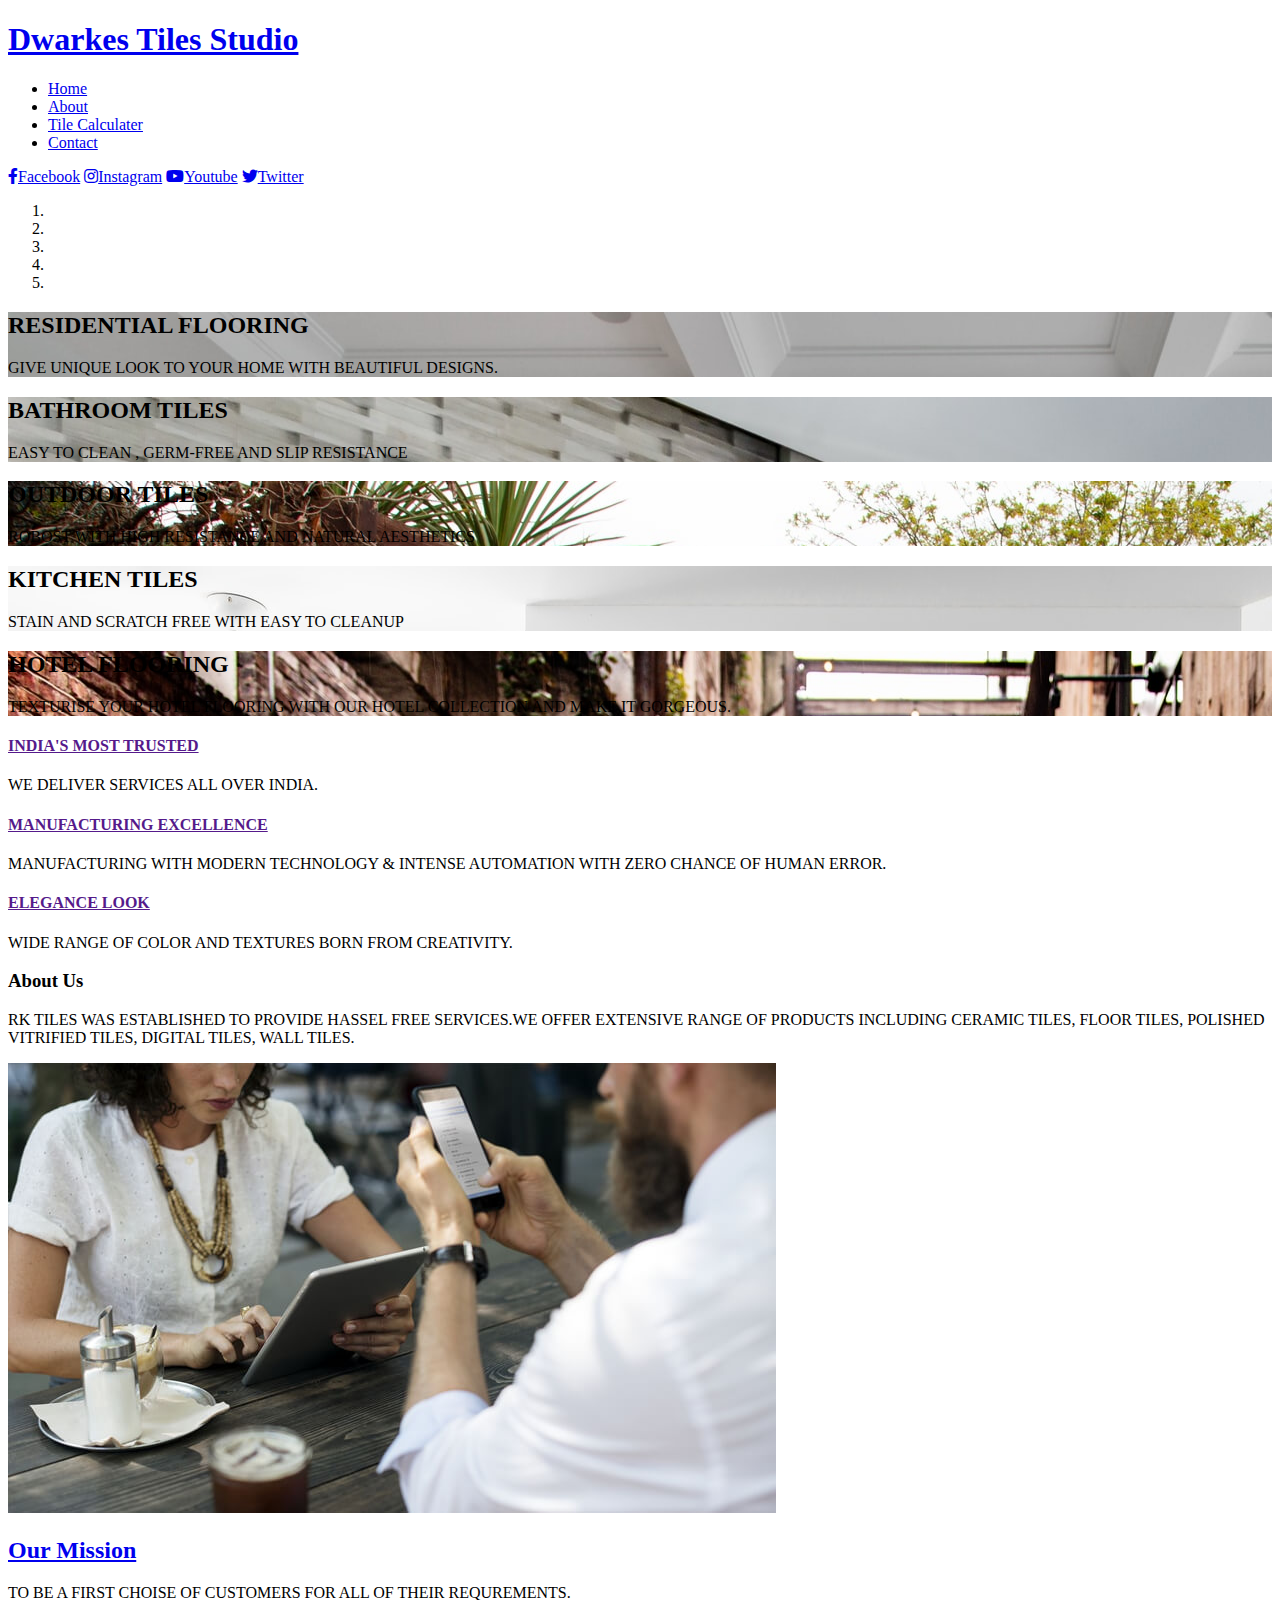
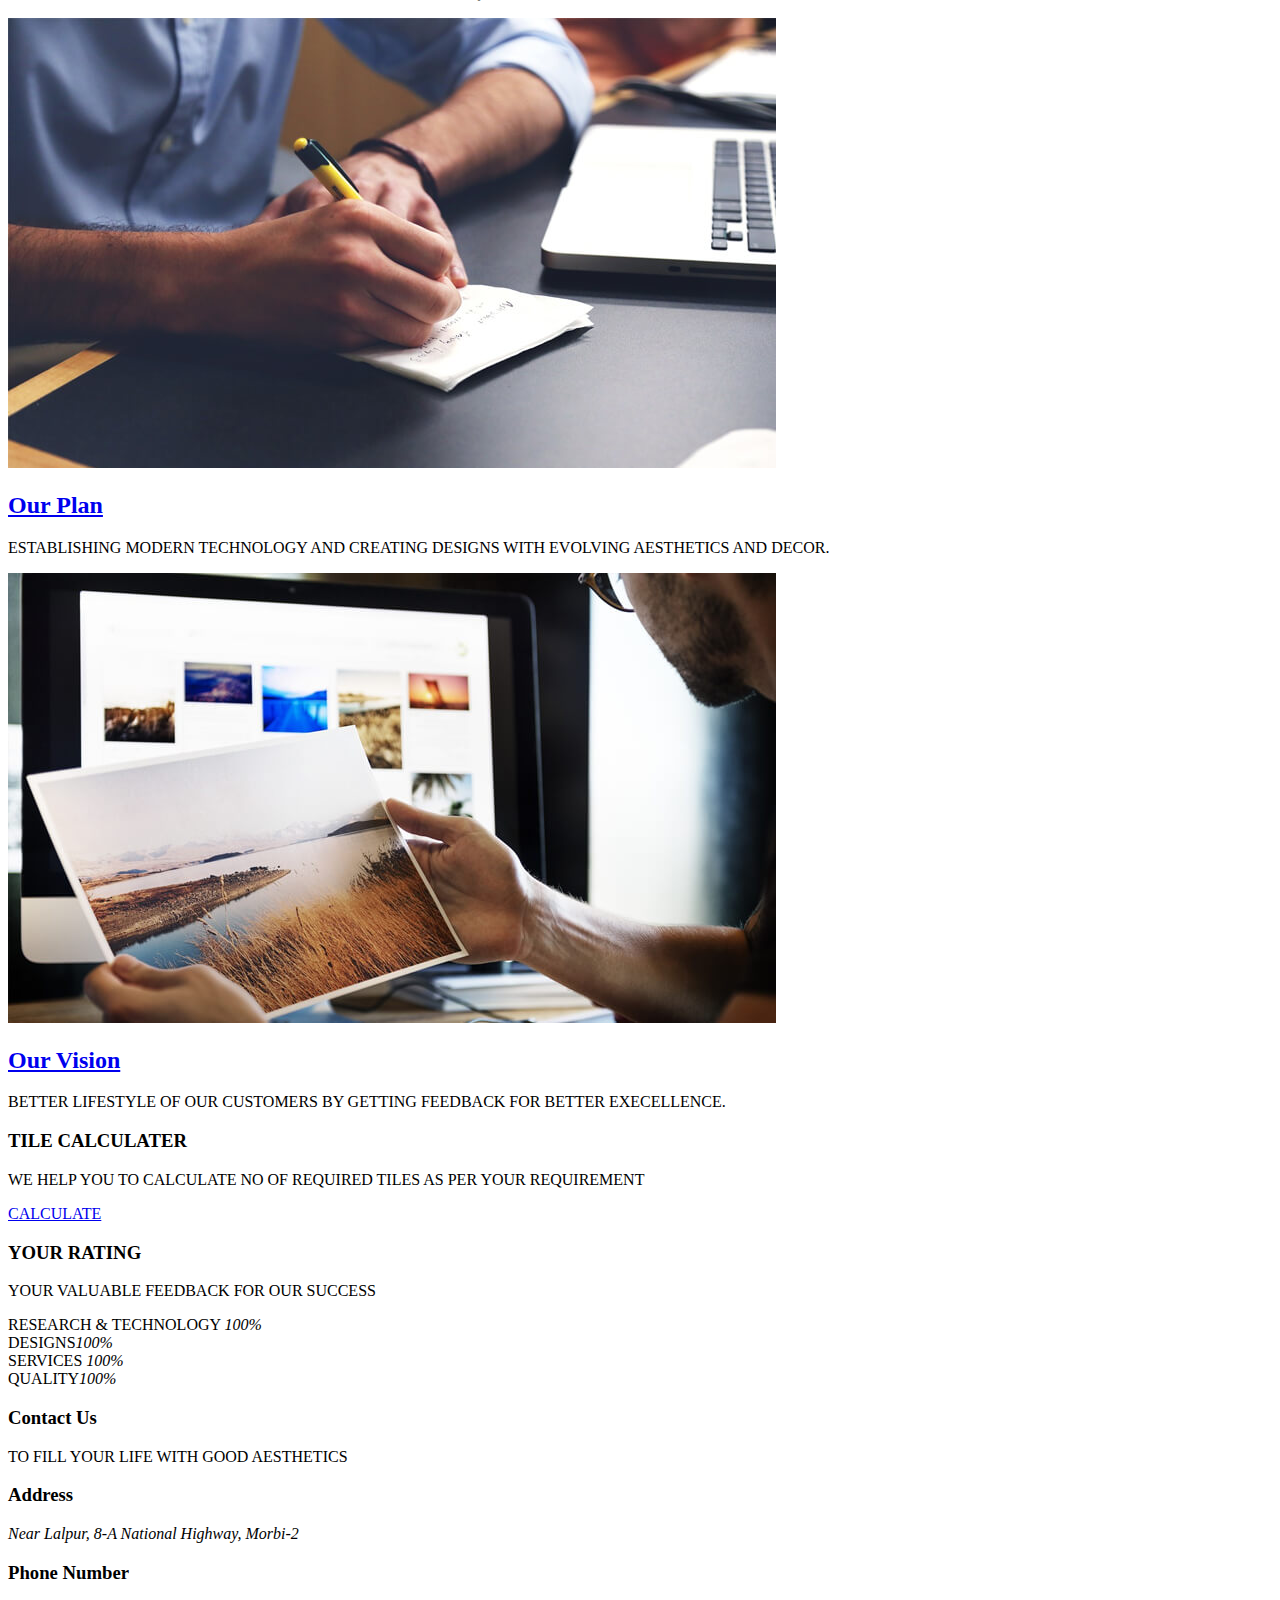
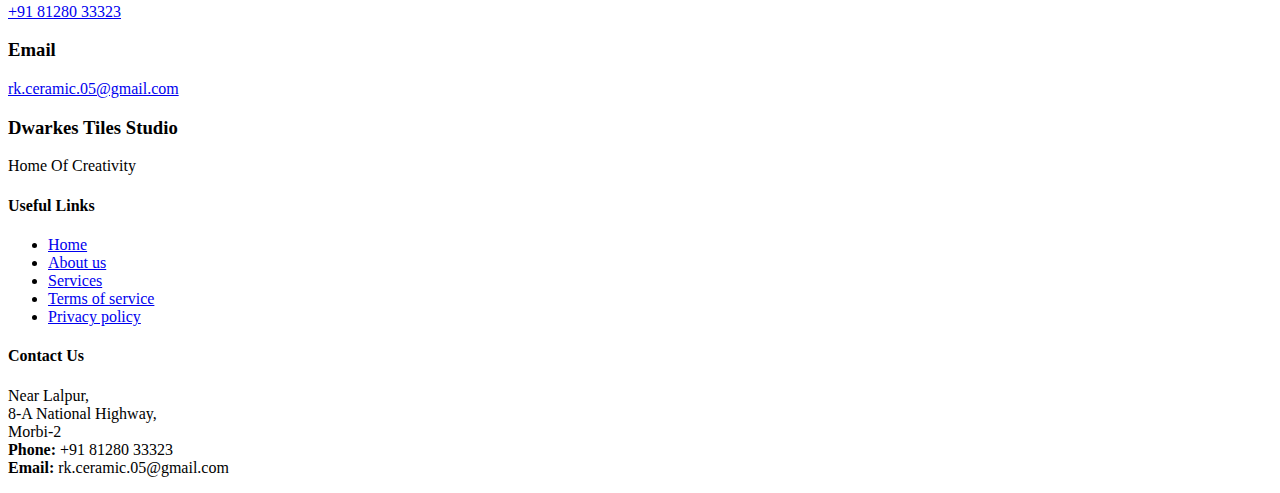
==== index.html @ dcf15e5e "Add files via upload" ====
<!DOCTYPE html>
<html lang="en">

<head>
  <meta charset="utf-8">
  <meta content="width=device-width, initial-scale=1.0" name="viewport">

  <title>Dwarkes Tiles Studio</title>
  <meta content="" name="description">
  <meta content="" name="keywords">

  <!-- Favicons -->
  <link href="assets/img/favicon.png" rel="icon">
  <link href="assets/img/apple-touch-icon.png" rel="apple-touch-icon">

  <!-- Google Fonts -->
  <link href="https://fonts.googleapis.com/css?family=Open+Sans:300,300i,400,400i,700,700i|Montserrat:300,400,500,700" rel="stylesheet">

  <!-- Vendor CSS Files -->
  <link href="assets/vendor/animate.css/animate.min.css" rel="stylesheet">
  <link href="assets/vendor/aos/aos.css" rel="stylesheet">
  <link href="assets/vendor/bootstrap/css/bootstrap.min.css" rel="stylesheet">
  <link href="assets/vendor/bootstrap-icons/bootstrap-icons.css" rel="stylesheet">
  <link href="assets/vendor/glightbox/css/glightbox.min.css" rel="stylesheet">
  <link href="assets/vendor/swiper/swiper-bundle.min.css" rel="stylesheet">

  <!-- Template Main CSS File -->
  <link href="assets/css/style.css" rel="stylesheet">

  <!-- Social Icons CSS Files -->
  <link href="assets/css/social.css" rel="stylesheet">
  <link rel="stylesheet" href="https://use.fontawesome.com/releases/v5.15.2/css/all.css"/>

  <!-- =======================================================
  * Template Name: BizPage - v5.3.0
  * Template URL: https://bootstrapmade.com/bizpage-bootstrap-business-template/
  * Author: BootstrapMade.com
  * License: https://bootstrapmade.com/license/
  ======================================================== -->
</head>

<body>

  <!-- ======= Header ======= -->
  <header id="header" class="fixed-top d-flex align-items-center header-transparent">
    <div class="container-fluid">

      <div class="row justify-content-center align-items-center">
        <div class="col-xl-11 d-flex align-items-center justify-content-between">
          <h1 class="logo"><a href="index.html">Dwarkes Tiles Studio</a></h1>
          <!-- Uncomment below if you prefer to use an image logo -->
          <!-- <a href="index.html" class="logo"><img src="assets/img/logo.png" alt="" class="img-fluid"></a>-->

          <nav id="navbar" class="navbar">
            <ul>
              <li><a class="nav-link scrollto active" href="#hero">Home</a></li>
              <li><a class="nav-link scrollto" href="#about">About</a></li>
              <li><a class="nav-link scrollto" href="#call-to-action">Tile Calculater</a></li>
              <!-- <li><a class="nav-link scrollto " href="#portfolio">Portfolio</a></li>
              <li><a class="nav-link scrollto" href="#team">Team</a></li>
              <li class="dropdown"><a href="#"><span>Drop Down</span> <i class="bi bi-chevron-down"></i></a>
                <ul>
                  <li><a href="#">Drop Down 1</a></li>
                  <li class="dropdown"><a href="#"><span>Deep Drop Down</span> <i class="bi bi-chevron-right"></i></a>
                    <ul>
                      <li><a href="#">Deep Drop Down 1</a></li>
                      <li><a href="#">Deep Drop Down 2</a></li>
                      <li><a href="#">Deep Drop Down 3</a></li>
                      <li><a href="#">Deep Drop Down 4</a></li>
                      <li><a href="#">Deep Drop Down 5</a></li>
                    </ul>
                  </li>
                  <li><a href="#">Drop Down 2</a></li>
                  <li><a href="#">Drop Down 3</a></li>
                  <li><a href="#">Drop Down 4</a></li>
                </ul>
              </li> -->
              <li><a class="nav-link scrollto" href="#contact">Contact</a></li>
            </ul>
            <i class="bi bi-list mobile-nav-toggle"></i>
          </nav><!-- .navbar -->
        </div>
      </div>

    </div>
  </header><!-- End Header -->

  <!-- Social Bar -->
  <div class="icons">
    <a href="#" class="facebook"><i class="fab fa-facebook-f"></i>Facebook</a>
    <a href="#" class="instagram"><i class="fab fa-instagram"></i>Instagram</a>
    <a href="#" class="youtube"><i class="fab fa-youtube"></i>Youtube</a>
    <a href="#" class="twitter"><i class="fab fa-twitter"></i>Twitter</a>
  </div>
  <!-- End Social Bar -->

  <!-- ======= hero Section ======= -->
  <section id="hero">
    <div class="hero-container">
      <div id="heroCarousel" class="carousel slide carousel-fade" data-bs-ride="carousel" data-bs-interval="5000">

        <ol id="hero-carousel-indicators" class="carousel-indicators"></ol>

        <div class="carousel-inner" role="listbox">

          <div class="carousel-item active" style="background-image: url(assets/img/hero-carousel/livingroom1.jpg)">
            <div class="carousel-container">
              <div class="container">
                <h2 class="animate__animated animate__fadeInDown">RESIDENTIAL FLOORING</h2>
                <p class="animate__animated animate__fadeInUp">GIVE UNIQUE LOOK TO YOUR HOME WITH BEAUTIFUL DESIGNS.</p>
                <!-- <a href="#featured-services" class="btn-get-started scrollto animate__animated animate__fadeInUp">Get Started</a> -->
              </div>
            </div>
          </div>

          <div class="carousel-item" style="background-image: url(assets/img/hero-carousel/bathroom1.jpg)">
            <div class="carousel-container">
              <div class="container">
                <h2 class="animate__animated animate__fadeInDown">BATHROOM TILES</h2>
                <p class="animate__animated animate__fadeInUp">EASY TO CLEAN , GERM-FREE AND SLIP RESISTANCE</p>
                <!-- <a href="#featured-services" class="btn-get-started scrollto animate__animated animate__fadeInUp">Get Started</a> -->
              </div>
            </div>
          </div>

          <div class="carousel-item" style="background-image: url(assets/img/hero-carousel/outdoor1.jpg)">
            <div class="carousel-container">
              <div class="container">
                <h2 class="animate__animated animate__fadeInDown">OUTDOOR TILES</h2>
                <p class="animate__animated animate__fadeInUp">ROBOST WITH HIGH RESISTANCE AND NATURAL AESTHETICS</p>
                <!-- <a href="#featured-services" class="btn-get-started scrollto animate__animated animate__fadeInUp">Get Started</a> -->
              </div>
            </div>
          </div>

          <div class="carousel-item" style="background-image: url(assets/img/hero-carousel/kitchen1.jpg)">
            <div class="carousel-container">
              <div class="container">
                <h2 class="animate__animated animate__fadeInDown">KITCHEN TILES</h2>
                <p class="animate__animated animate__fadeInUp">STAIN AND SCRATCH FREE WITH EASY TO CLEANUP</p>
                <!-- <a href="#featured-services" class="btn-get-started scrollto animate__animated animate__fadeInUp">Get Started</a> -->
              </div>
            </div>
          </div>

          <div class="carousel-item" style="background-image: url(assets/img/hero-carousel/hotel1.jpg)">
            <div class="carousel-container">
              <div class="container">
                <h2 class="animate__animated animate__fadeInDown">HOTEL FLOORING</h2>
                <p class="animate__animated animate__fadeInUp">TEXTURISE YOUR HOTEL FLOORING WITH OUR HOTEL COLLECTION AND MAKE IT GORGEOUS.</p>
                <!-- <a href="#featured-services" class="btn-get-started scrollto animate__animated animate__fadeInUp">Get Started</a> -->
              </div>
            </div>
          </div>

        </div>

        <a class="carousel-control-prev" href="#heroCarousel" role="button" data-bs-slide="prev">
          <span class="carousel-control-prev-icon bi bi-chevron-left" aria-hidden="true"></span>
        </a>

        <a class="carousel-control-next" href="#heroCarousel" role="button" data-bs-slide="next">
          <span class="carousel-control-next-icon bi bi-chevron-right" aria-hidden="true"></span>
        </a>

      </div>
    </div>
  </section><!-- End Hero Section -->

  <main id="main">

    <!-- ======= Featured Services Section Section ======= -->
    <section id="featured-services">
      <div class="container">
        <div class="row">

          <div class="col-lg-4 box">
            <i class="bi bi-geo-alt"></i>
            <h4 class="title"><a href="">INDIA'S MOST TRUSTED</a></h4>
            <p class="description">WE DELIVER SERVICES ALL OVER INDIA.</p>
          </div>

          <div class="col-lg-4 box box-bg">
            <i class="bi bi-card-checklist"></i>
            <h4 class="title"><a href="">MANUFACTURING EXCELLENCE</a></h4>
            <p class="description">MANUFACTURING WITH MODERN TECHNOLOGY & INTENSE AUTOMATION WITH ZERO CHANCE OF HUMAN ERROR.</p>
          </div>

          <div class="col-lg-4 box">
            <i class="bi bi-bricks"></i>
            <h4 class="title"><a href="">ELEGANCE LOOK</a></h4>
            <p class="description">WIDE RANGE OF COLOR AND TEXTURES BORN FROM CREATIVITY.</p>
          </div>

        </div>
      </div>
    </section><!-- End Featured Services Section -->

    <!-- ======= About Us Section ======= -->
    <section id="about">
      <div class="container" data-aos="fade-up">

        <header class="section-header">
          <h3>About Us</h3>
          <p>RK TILES WAS ESTABLISHED TO PROVIDE HASSEL FREE SERVICES.WE OFFER EXTENSIVE RANGE OF PRODUCTS INCLUDING CERAMIC TILES, FLOOR TILES, POLISHED VITRIFIED TILES, DIGITAL TILES, WALL TILES.</p>
        </header>

        <div class="row about-cols">

          <div class="col-md-4" data-aos="fade-up" data-aos-delay="100">
            <div class="about-col">
              <div class="img">
                <img src="assets/img/about-mission.jpg" alt="" class="img-fluid">
                <div class="icon"><i class="bi bi-bar-chart"></i></div>
              </div>
              <h2 class="title"><a href="#">Our Mission</a></h2>
              <p>
                TO BE A FIRST CHOISE OF CUSTOMERS FOR ALL OF THEIR REQUREMENTS.
              </p>
            </div>
          </div>

          <div class="col-md-4" data-aos="fade-up" data-aos-delay="200">
            <div class="about-col">
              <div class="img">
                <img src="assets/img/about-plan.jpg" alt="" class="img-fluid">
                <div class="icon"><i class="bi bi-brightness-high"></i></div>
              </div>
              <h2 class="title"><a href="#">Our Plan</a></h2>
              <p>
                ESTABLISHING MODERN TECHNOLOGY AND CREATING DESIGNS WITH EVOLVING AESTHETICS AND DECOR.
              </p>
            </div>
          </div>

          <div class="col-md-4" data-aos="fade-up" data-aos-delay="300">
            <div class="about-col">
              <div class="img">
                <img src="assets/img/about-vision.jpg" alt="" class="img-fluid">
                <div class="icon"><i class="bi bi-calendar4-week"></i></div>
              </div>
              <h2 class="title"><a href="#">Our Vision</a></h2>
              <p>
                BETTER LIFESTYLE OF OUR CUSTOMERS BY GETTING FEEDBACK FOR BETTER EXECELLENCE.
              </p>
            </div>
          </div>

        </div>

      </div>
    </section><!-- End About Us Section -->

    <!-- ======= Services Section ======= -->
    <!-- <section id="services">
      <div class="container" data-aos="fade-up">

        <header class="section-header wow fadeInUp">
          <h3>Services</h3>
          <p>Laudem latine persequeris id sed, ex fabulas delectus quo. No vel partiendo abhorreant vituperatoribus, ad pro quaestio laboramus. Ei ubique vivendum pro. At ius nisl accusam lorenta zanos paradigno tridexa panatarel.</p>
        </header>

        <div class="row">

          <div class="col-lg-4 col-md-6 box" data-aos="fade-up" data-aos-delay="100">
            <div class="icon"><i class="bi bi-briefcase"></i></div>
            <h4 class="title"><a href="">Lorem Ipsum</a></h4>
            <p class="description">Voluptatum deleniti atque corrupti quos dolores et quas molestias excepturi sint occaecati cupiditate non provident</p>
          </div>
          <div class="col-lg-4 col-md-6 box" data-aos="fade-up" data-aos-delay="200">
            <div class="icon"><i class="bi bi-card-checklist"></i></div>
            <h4 class="title"><a href="">Dolor Sitema</a></h4>
            <p class="description">Minim veniam, quis nostrud exercitation ullamco laboris nisi ut aliquip ex ea commodo consequat tarad limino ata</p>
          </div>
          <div class="col-lg-4 col-md-6 box" data-aos="fade-up" data-aos-delay="300">
            <div class="icon"><i class="bi bi-bar-chart"></i></div>
            <h4 class="title"><a href="">Sed ut perspiciatis</a></h4>
            <p class="description">Duis aute irure dolor in reprehenderit in voluptate velit esse cillum dolore eu fugiat nulla pariatur</p>
          </div>
          <div class="col-lg-4 col-md-6 box" data-aos="fade-up" data-aos-delay="200">
            <div class="icon"><i class="bi bi-binoculars"></i></div>
            <h4 class="title"><a href="">Magni Dolores</a></h4>
            <p class="description">Excepteur sint occaecat cupidatat non proident, sunt in culpa qui officia deserunt mollit anim id est laborum</p>
          </div>
          <div class="col-lg-4 col-md-6 box" data-aos="fade-up" data-aos-delay="300">
            <div class="icon"><i class="bi bi-brightness-high"></i></div>
            <h4 class="title"><a href="">Nemo Enim</a></h4>
            <p class="description">At vero eos et accusamus et iusto odio dignissimos ducimus qui blanditiis praesentium voluptatum deleniti atque</p>
          </div>
          <div class="col-lg-4 col-md-6 box" data-aos="fade-up" data-aos-delay="400">
            <div class="icon"><i class="bi bi-calendar4-week"></i></div>
            <h4 class="title"><a href="">Eiusmod Tempor</a></h4>
            <p class="description">Et harum quidem rerum facilis est et expedita distinctio. Nam libero tempore, cum soluta nobis est eligendi</p>
          </div>

        </div>

      </div>
    </section> -->
    <!-- End Services Section -->

    <!-- ======= Call To Action Section ======= -->
    <section id="call-to-action">
      <div class="container text-center" data-aos="zoom-in">
        <h3>TILE CALCULATER</h3>
        <p> WE HELP YOU TO CALCULATE NO OF REQUIRED TILES AS PER YOUR REQUIREMENT</p>
        <a class="cta-btn1" href="tile_calculater.html">CALCULATE</a>
      </div>
    </section><!-- End Call To Action Section -->

    <!-- ======= Skills Section ======= -->
    <section id="skills">
      <div class="container" data-aos="fade-up">

        <header class="section-header">
          <h3>YOUR RATING</h3>
          <p>YOUR VALUABLE FEEDBACK FOR OUR SUCCESS</p>
        </header>

        <div class="skills-content">

          <div class="progress">
            <div class="progress-bar bg-success" role="progressbar" aria-valuenow="100" aria-valuemin="0" aria-valuemax="100">
              <span class="skill">RESEARCH & TECHNOLOGY <i class="val">100%</i></span>
            </div>
          </div>

          <div class="progress">
            <div class="progress-bar bg-info" role="progressbar" aria-valuenow="100" aria-valuemin="0" aria-valuemax="100">
              <span class="skill">DESIGNS<i class="val">100%</i></span>
            </div>
          </div>

          <div class="progress">
            <div class="progress-bar bg-warning" role="progressbar" aria-valuenow="100" aria-valuemin="0" aria-valuemax="100">
              <span class="skill">SERVICES <i class="val">100%</i></span>
            </div>
          </div>

          <div class="progress">
            <div class="progress-bar bg-danger" role="progressbar" aria-valuenow="100" aria-valuemin="0" aria-valuemax="100">
              <span class="skill">QUALITY<i class="val">100%</i></span>
            </div>
          </div>

        </div>

      </div>
    </section><!-- End Skills Section -->

    <!-- ======= Facts Section ======= -->
    <!-- <section id="facts">
      <div class="container" data-aos="fade-up">

        <header class="section-header">
          <h3>Facts</h3>
          <p>Sed ut perspiciatis unde omnis iste natus error sit voluptatem accusantium doloremque</p>
        </header>

        <div class="row counters">

          <div class="col-lg-3 col-6 text-center">
            <span data-purecounter-start="0" data-purecounter-end="232" data-purecounter-duration="1" class="purecounter"></span>
            <p>Clients</p>
          </div>

          <div class="col-lg-3 col-6 text-center">
            <span data-purecounter-start="0" data-purecounter-end="421" data-purecounter-duration="1" class="purecounter"></span>
            <p>Projects</p>
          </div>

          <div class="col-lg-3 col-6 text-center">
            <span data-purecounter-start="0" data-purecounter-end="1364" data-purecounter-duration="1" class="purecounter"></span>
            <p>Hours Of Support</p>
          </div>

          <div class="col-lg-3 col-6 text-center">
            <span data-purecounter-start="0" data-purecounter-end="38" data-purecounter-duration="1" class="purecounter"></span>
            <p>Hard Workers</p>
          </div>

        </div>

        <div class="facts-img">
          <img src="assets/img/facts-img.png" alt="" class="img-fluid">
        </div>

      </div>
    </section> -->
    <!-- End Facts Section -->

    <!-- ======= Portfolio Section ======= -->
    <!-- <section id="portfolio" class="section-bg">
      <div class="container" data-aos="fade-up">

        <header class="section-header">
          <h3 class="section-title">Our Portfolio</h3>
        </header>

        <div class="row" data-aos="fade-up" data-aos-delay="100"">
      <div class=" col-lg-12">
          <ul id="portfolio-flters">
            <li data-filter="*" class="filter-active">All</li>
            <li data-filter=".filter-app">App</li>
            <li data-filter=".filter-card">Card</li>
            <li data-filter=".filter-web">Web</li>
            <li data-filter=".filter-dark">Dark</li>
          </ul>
        </div>
      </div>

      <div class="row portfolio-container" data-aos="fade-up" data-aos-delay="200">

        <div class="col-lg-4 col-md-6 portfolio-item filter-dark filter-app">
          <div class="portfolio-wrap">
            <figure>
              <img src="assets/img/portfolio/app1.jpg" class="img-fluid" alt="">
              <a href="assets/img/portfolio/app1.jpg" data-lightbox="portfolio" data-title="App 1" class="link-preview"><i class="bi bi-plus"></i></a>
              <a href="portfolio-details.html" class="link-details" title="More Details"><i class="bi bi-link"></i></a>
            </figure>

            <div class="portfolio-info">
              <h4><a href="portfolio-details.html">App 1</a></h4>
              <p>App</p>
            </div>
          </div>
        </div>

        <div class="col-lg-4 col-md-6 portfolio-item filter-web filter-dark">
          <div class="portfolio-wrap">
            <figure>
              <img src="assets/img/portfolio/web3.jpg" class="img-fluid" alt="">
              <a href="assets/img/portfolio/web3.jpg" class="link-preview portfolio-lightbox" data-gallery="portfolioGallery" title="Web 3"><i class="bi bi-plus"></i></a>
              <a href="portfolio-details.html" class="link-details" title="More Details"><i class="bi bi-link"></i></a>
            </figure>

            <div class="portfolio-info">
              <h4><a href="portfolio-details.html">Web 3</a></h4>
              <p>Web</p>
            </div>
          </div>
        </div>

        <div class="col-lg-4 col-md-6 portfolio-item filter-app">
          <div class="portfolio-wrap">
            <figure>
              <img src="assets/img/portfolio/app2.jpg" class="img-fluid" alt="">
              <a href="assets/img/portfolio/app2.jpg" class="link-preview portfolio-lightbox" data-gallery="portfolioGallery" title="App 2"><i class="bi bi-plus"></i></a>
              <a href="portfolio-details.html" class="link-details" title="More Details"><i class="bi bi-link"></i></a>
            </figure>

            <div class="portfolio-info">
              <h4><a href="portfolio-details.html">App 2</a></h4>
              <p>App</p>
            </div>
          </div>
        </div>

        <div class="col-lg-4 col-md-6 portfolio-item filter-card">
          <div class="portfolio-wrap">
            <figure>
              <img src="assets/img/portfolio/card2.jpg" class="img-fluid" alt="">
              <a href="assets/img/portfolio/card2.jpg" class="link-preview portfolio-lightbox" data-gallery="portfolioGallery" title="Card 2"><i class="bi bi-plus"></i></a>
              <a href="portfolio-details.html" class="link-details" title="More Details"><i class="bi bi-link"></i></a>
            </figure>

            <div class="portfolio-info">
              <h4><a href="portfolio-details.html">Card 2</a></h4>
              <p>Card</p>
            </div>
          </div>
        </div>

        <div class="col-lg-4 col-md-6 portfolio-item filter-web">
          <div class="portfolio-wrap">
            <figure>
              <img src="assets/img/portfolio/web2.jpg" class="img-fluid" alt="">
              <a href="assets/img/portfolio/web2.jpg" class="link-preview portfolio-lightbox" data-gallery="portfolioGallery" title="Web 2"><i class="bi bi-plus"></i></a>
              <a href="portfolio-details.html" class="link-details" title="More Details"><i class="bi bi-link"></i></a>
            </figure>

            <div class="portfolio-info">
              <h4><a href="portfolio-details.html">Web 2</a></h4>
              <p>Web</p>
            </div>
          </div>
        </div>

        <div class="col-lg-4 col-md-6 portfolio-item filter-app">
          <div class="portfolio-wrap">
            <figure>
              <img src="assets/img/portfolio/app3.jpg" class="img-fluid" alt="">
              <a href="assets/img/portfolio/app3.jpg" class="link-preview portfolio-lightbox" data-gallery="portfolioGallery" title="App 3"><i class="bi bi-plus"></i></a>
              <a href="portfolio-details.html" class="link-details" title="More Details"><i class="bi bi-link"></i></a>
            </figure>

            <div class="portfolio-info">
              <h4><a href="portfolio-details.html">App 3</a></h4>
              <p>App</p>
            </div>
          </div>
        </div>

        <div class="col-lg-4 col-md-6 portfolio-item filter-card">
          <div class="portfolio-wrap">
            <figure>
              <img src="assets/img/portfolio/card1.jpg" class="img-fluid" alt="">
              <a href="assets/img/portfolio/card1.jpg" class="link-preview portfolio-lightbox" data-gallery="portfolioGallery" title="Card 1"><i class="bi bi-plus"></i></a>
              <a href="portfolio-details.html" class="link-details" title="More Details"><i class="bi bi-link"></i></a>
            </figure>

            <div class="portfolio-info">
              <h4><a href="portfolio-details.html">Card 1</a></h4>
              <p>Card</p>
            </div>
          </div>
        </div>

        <div class="col-lg-4 col-md-6 portfolio-item filter-card">
          <div class="portfolio-wrap">
            <figure>
              <img src="assets/img/portfolio/card3.jpg" class="img-fluid" alt="">
              <a href="assets/img/portfolio/card3.jpg" class="link-preview portfolio-lightbox" data-gallery="portfolioGallery" title="Card 3"><i class="bi bi-plus"></i></a>
              <a href="portfolio-details.html" class="link-details" title="More Details"><i class="bi bi-link"></i></a>
            </figure>

            <div class="portfolio-info">
              <h4><a href="portfolio-details.html">Card 3</a></h4>
              <p>Card</p>
            </div>
          </div>
        </div>

        <div class="col-lg-4 col-md-6 portfolio-item filter-web">
          <div class="portfolio-wrap">
            <figure>
              <img src="assets/img/portfolio/web1.jpg" class="img-fluid" alt="">
              <a href="assets/img/portfolio/web1.jpg" class="link-preview portfolio-lightbox" data-gallery="portfolioGallery" title="Web 1"><i class="bi bi-plus"></i></a>
              <a href="portfolio-details.html" class="link-details" title="More Details"><i class="bi bi-link"></i></a>
            </figure>

            <div class="portfolio-info">
              <h4><a href="portfolio-details.html">Web 1</a></h4>
              <p>Web</p>
            </div>
          </div>
        </div>

      </div>

      </div>
    </section> -->
    <!-- End Portfolio Section -->
    
    <!-- ======= Our Clients Section ======= -->
    <!-- <section id="clients">
      <div class="container" data-aos="zoom-in">

        <header class="section-header">
          <h3>Our Clients</h3>
        </header>

        <div class="clients-slider swiper-container">
          <div class="swiper-wrapper align-items-center">
            <div class="swiper-slide"><img src="assets/img/clients/client-1.png" class="img-fluid" alt=""></div>
            <div class="swiper-slide"><img src="assets/img/clients/client-2.png" class="img-fluid" alt=""></div>
            <div class="swiper-slide"><img src="assets/img/clients/client-3.png" class="img-fluid" alt=""></div>
            <div class="swiper-slide"><img src="assets/img/clients/client-4.png" class="img-fluid" alt=""></div>
            <div class="swiper-slide"><img src="assets/img/clients/client-5.png" class="img-fluid" alt=""></div>
            <div class="swiper-slide"><img src="assets/img/clients/client-6.png" class="img-fluid" alt=""></div>
            <div class="swiper-slide"><img src="assets/img/clients/client-7.png" class="img-fluid" alt=""></div>
            <div class="swiper-slide"><img src="assets/img/clients/client-8.png" class="img-fluid" alt=""></div>
          </div>
          <div class="swiper-pagination"></div>
        </div>

      </div>
    </section> -->
    <!-- End Our Clients Section -->

    <!-- ======= Testimonials Section ======= -->
    <!-- <section id="testimonials" class="section-bg">
      <div class="container" data-aos="fade-up">

        <header class="section-header">
          <h3>Testimonials</h3>
        </header>

        <div class="testimonials-slider swiper-container" data-aos="fade-up" data-aos-delay="100">
          <div class="swiper-wrapper">

            <div class="swiper-slide">
              <div class="testimonial-item">
                <img src="assets/img/testimonial-1.jpg" class="testimonial-img" alt="">
                <h3>Saul Goodman</h3>
                <h4>Ceo &amp; Founder</h4>
                <p>
                  <img src="assets/img/quote-sign-left.png" class="quote-sign-left" alt="">
                  Proin iaculis purus consequat sem cure digni ssim donec porttitora entum suscipit rhoncus. Accusantium quam, ultricies eget id, aliquam eget nibh et. Maecen aliquam, risus at semper.
                  <img src="assets/img/quote-sign-right.png" class="quote-sign-right" alt="">
                </p>
              </div>
            </div>

            <div class="swiper-slide">
              <div class="testimonial-item">
                <img src="assets/img/testimonial-2.jpg" class="testimonial-img" alt="">
                <h3>Sara Wilsson</h3>
                <h4>Designer</h4>
                <p>
                  <img src="assets/img/quote-sign-left.png" class="quote-sign-left" alt="">
                  Export tempor illum tamen malis malis eram quae irure esse labore quem cillum quid cillum eram malis quorum velit fore eram velit sunt aliqua noster fugiat irure amet legam anim culpa.
                  <img src="assets/img/quote-sign-right.png" class="quote-sign-right" alt="">
                </p>
              </div>
            </div>

            <div class="swiper-slide">
              <div class="testimonial-item">
                <img src="assets/img/testimonial-3.jpg" class="testimonial-img" alt="">
                <h3>Jena Karlis</h3>
                <h4>Store Owner</h4>
                <p>
                  <img src="assets/img/quote-sign-left.png" class="quote-sign-left" alt="">
                  Enim nisi quem export duis labore cillum quae magna enim sint quorum nulla quem veniam duis minim tempor labore quem eram duis noster aute amet eram fore quis sint minim.
                  <img src="assets/img/quote-sign-right.png" class="quote-sign-right" alt="">
                </p>
              </div>
            </div>

            <div class="swiper-slide">
              <div class="testimonial-item">
                <img src="assets/img/testimonial-4.jpg" class="testimonial-img" alt="">
                <h3>Matt Brandon</h3>
                <h4>Freelancer</h4>
                <p>
                  <img src="assets/img/quote-sign-left.png" class="quote-sign-left" alt="">
                  Fugiat enim eram quae cillum dolore dolor amet nulla culpa multos export minim fugiat minim velit minim dolor enim duis veniam ipsum anim magna sunt elit fore quem dolore labore illum veniam.
                  <img src="assets/img/quote-sign-right.png" class="quote-sign-right" alt="">
                </p>
              </div>
            </div>

            <div class="swiper-slide">
              <div class="testimonial-item">
                <img src="assets/img/testimonial-5.jpg" class="testimonial-img" alt="">
                <h3>John Larson</h3>
                <h4>Entrepreneur</h4>
                <p>
                  <img src="assets/img/quote-sign-left.png" class="quote-sign-left" alt="">
                  Quis quorum aliqua sint quem legam fore sunt eram irure aliqua veniam tempor noster veniam enim culpa labore duis sunt culpa nulla illum cillum fugiat legam esse veniam culpa fore nisi cillum quid.
                  <img src="assets/img/quote-sign-right.png" class="quote-sign-right" alt="">
                </p>
              </div>
            </div>
          </div>
          <div class="swiper-pagination"></div>
        </div>

      </div>
    </section> -->
    <!-- End Testimonials Section -->

    <!-- ======= Team Section ======= -->
    <!-- <section id="team">
      <div class="container" data-aos="fade-up">
        <div class="section-header">
          <h3>Team</h3>
          <p>Sed ut perspiciatis unde omnis iste natus error sit voluptatem accusantium doloremque</p>
        </div>

        <div class="row">

          <div class="col-lg-3 col-md-6">
            <div class="member" data-aos="fade-up" data-aos-delay="100">
              <img src="assets/img/team-1.jpg" class="img-fluid" alt="">
              <div class="member-info">
                <div class="member-info-content">
                  <h4>Walter White</h4>
                  <span>Chief Executive Officer</span>
                  <div class="social">
                    <a href=""><i class="bi bi-twitter"></i></a>
                    <a href=""><i class="bi bi-facebook"></i></a>
                    <a href=""><i class="bi bi-instagram"></i></a>
                    <a href=""><i class="bi bi-linkedin"></i></a>
                  </div>
                </div>
              </div>
            </div>
          </div>

          <div class="col-lg-3 col-md-6">
            <div class="member" data-aos="fade-up" data-aos-delay="200">
              <img src="assets/img/team-2.jpg" class="img-fluid" alt="">
              <div class="member-info">
                <div class="member-info-content">
                  <h4>Sarah Jhonson</h4>
                  <span>Product Manager</span>
                  <div class="social">
                    <a href=""><i class="bi bi-twitter"></i></a>
                    <a href=""><i class="bi bi-facebook"></i></a>
                    <a href=""><i class="bi bi-instagram"></i></a>
                    <a href=""><i class="bi bi-linkedin"></i></a>
                  </div>
                </div>
              </div>
            </div>
          </div>

          <div class="col-lg-3 col-md-6">
            <div class="member" data-aos="fade-up" data-aos-delay="300">
              <img src="assets/img/team-3.jpg" class="img-fluid" alt="">
              <div class="member-info">
                <div class="member-info-content">
                  <h4>William Anderson</h4>
                  <span>CTO</span>
                  <div class="social">
                    <a href=""><i class="bi bi-twitter"></i></a>
                    <a href=""><i class="bi bi-facebook"></i></a>
                    <a href=""><i class="bi bi-instagram"></i></a>
                    <a href=""><i class="bi bi-linkedin"></i></a>
                  </div>
                </div>
              </div>
            </div>
          </div>

          <div class="col-lg-3 col-md-6">
            <div class="member" data-aos="fade-up" data-aos-delay="400">
              <img src="assets/img/team-4.jpg" class="img-fluid" alt="">
              <div class="member-info">
                <div class="member-info-content">
                  <h4>Amanda Jepson</h4>
                  <span>Accountant</span>
                  <div class="social">
                    <a href=""><i class="bi bi-twitter"></i></a>
                    <a href=""><i class="bi bi-facebook"></i></a>
                    <a href=""><i class="bi bi-instagram"></i></a>
                    <a href=""><i class="bi bi-linkedin"></i></a>
                  </div>
                </div>
              </div>
            </div>
          </div>

        </div>

      </div>
    </section> -->
    <!-- End Team Section -->

    <!-- ======= Contact Section ======= -->
    <section id="contact" class="section-bg">
      <div class="container" data-aos="fade-up">

        <div class="section-header">
          <h3>Contact Us</h3>
          <p>TO FILL YOUR LIFE WITH GOOD AESTHETICS</p>
        </div>

        <div class="row contact-info">

          <div class="col-md-4">
            <div class="contact-address">
              <i class="bi bi-geo-alt"></i>
              <h3>Address</h3>
              <address>Near Lalpur, 8-A National Highway, Morbi-2</address>
            </div>
          </div>

          <div class="col-md-4">
            <div class="contact-phone">
              <i class="bi bi-phone"></i>
              <h3>Phone Number</h3>
              <p><a href="tel:+155895548855">+91 81280 33323</a></p>
            </div>
          </div>

          <div class="col-md-4">
            <div class="contact-email">
              <i class="bi bi-envelope"></i>
              <h3>Email</h3>
              <p><a href="mailto:info@example.com">rk.ceramic.05@gmail.com</a></p>
            </div>
          </div>

        </div>

        <!-- <div class="form">
          <form action="forms/contact.php" method="post" role="form" class="php-email-form">
            <div class="row">
              <div class="form-group col-md-6">
                <input type="text" name="name" class="form-control" id="name" placeholder="Your Name" required>
              </div>
              <div class="form-group col-md-6">
                <input type="email" class="form-control" name="email" id="email" placeholder="Your Email" required>
              </div>
            </div>
            <div class="form-group">
              <input type="text" class="form-control" name="subject" id="subject" placeholder="Subject" required>
            </div>
            <div class="form-group">
              <textarea class="form-control" name="message" rows="5" placeholder="Message" required></textarea>
            </div>
            <div class="my-3">
              <div class="loading">Loading</div>
              <div class="error-message"></div>
              <div class="sent-message">Your message has been sent. Thank you!</div>
            </div>
            <div class="text-center"><button type="submit">Send Message</button></div>
          </form>
        </div> -->

      </div>
    </section><!-- End Contact Section -->

  </main><!-- End #main -->

  <!-- ======= Footer ======= -->
  <footer id="footer">
    <div class="footer-top">
      <div class="container">
        <div class="row">

          <div class="col-lg-3 col-md-6 footer-info">
            <h3>Dwarkes Tiles Studio</h3>
            <p>Home Of Creativity</p>
          </div>

          <div class="col-lg-3 col-md-6 footer-links">
            <h4>Useful Links</h4>
            <ul>
              <li><i class="bi bi-chevron-right"></i> <a href="#hero">Home</a></li>
              <li><i class="bi bi-chevron-right"></i> <a href="#about">About us</a></li>
              <li><i class="bi bi-chevron-right"></i> <a href="#featured-services">Services</a></li>
              <li><i class="bi bi-chevron-right"></i> <a href="#">Terms of service</a></li>
              <li><i class="bi bi-chevron-right"></i> <a href="#">Privacy policy</a></li>
            </ul>
          </div>

          <div class="col-lg-3 col-md-6 footer-contact">
            <h4>Contact Us</h4>
            <p>
              Near Lalpur, <br>
              8-A National Highway,<br>
              Morbi-2 <br>
              <strong>Phone:</strong> +91 81280 33323<br>
              <strong>Email:</strong> rk.ceramic.05@gmail.com<br>
            </p>

            <div class="social-links">
              <a href="#" class="twitter"><i class="bi bi-twitter"></i></a>
              <a href="#" class="facebook"><i class="bi bi-facebook"></i></a>
              <a href="#" class="instagram"><i class="bi bi-instagram"></i></a>
              <a href="#" class="instagram"><i class="bi bi-instagram"></i></a>
              <a href="#" class="linkedin"><i class="bi bi-linkedin"></i></a>
            </div>

          </div>

          <!-- <div class="col-lg-3 col-md-6 footer-newsletter">
            <h4>Our Newsletter</h4>
            <p></p>
            <form action="" method="post">
              <input type="email" name="email"><input type="submit" value="Subscribe">
            </form>
          </div> -->

        </div>
      </div>
    </div>

    <!-- <div class="container">
      <div class="copyright">
        &copy; Copyright <strong>BizPage</strong>. All Rights Reserved
      </div>
      <div class="credits"> -->
        <!--
        All the links in the footer should remain intact.
        You can delete the links only if you purchased the pro version.
        Licensing information: https://bootstrapmade.com/license/
        Purchase the pro version with working PHP/AJAX contact form: https://bootstrapmade.com/buy/?theme=BizPage
      -->
        <!-- Designed by <a href="https://bootstrapmade.com/">BootstrapMade</a>
      </div>
    </div> -->
  </footer><!-- End Footer -->

  <a href="#" class="back-to-top d-flex align-items-center justify-content-center"><i class="bi bi-arrow-up-short"></i></a>
  <!-- Uncomment below i you want to use a preloader -->
  <!-- <div id="preloader"></div> -->

  <!-- Vendor JS Files -->
  <script src="assets/vendor/aos/aos.js"></script>
  <script src="assets/vendor/bootstrap/js/bootstrap.bundle.min.js"></script>
  <script src="assets/vendor/glightbox/js/glightbox.min.js"></script>
  <script src="assets/vendor/isotope-layout/isotope.pkgd.min.js"></script>
  <script src="assets/vendor/php-email-form/validate.js"></script>
  <script src="assets/vendor/purecounter/purecounter.js"></script>
  <script src="assets/vendor/swiper/swiper-bundle.min.js"></script>
  <script src="assets/vendor/waypoints/noframework.waypoints.js"></script>

  <!-- Template Main JS File -->
  <script src="assets/js/main.js"></script>

</body>

</html>
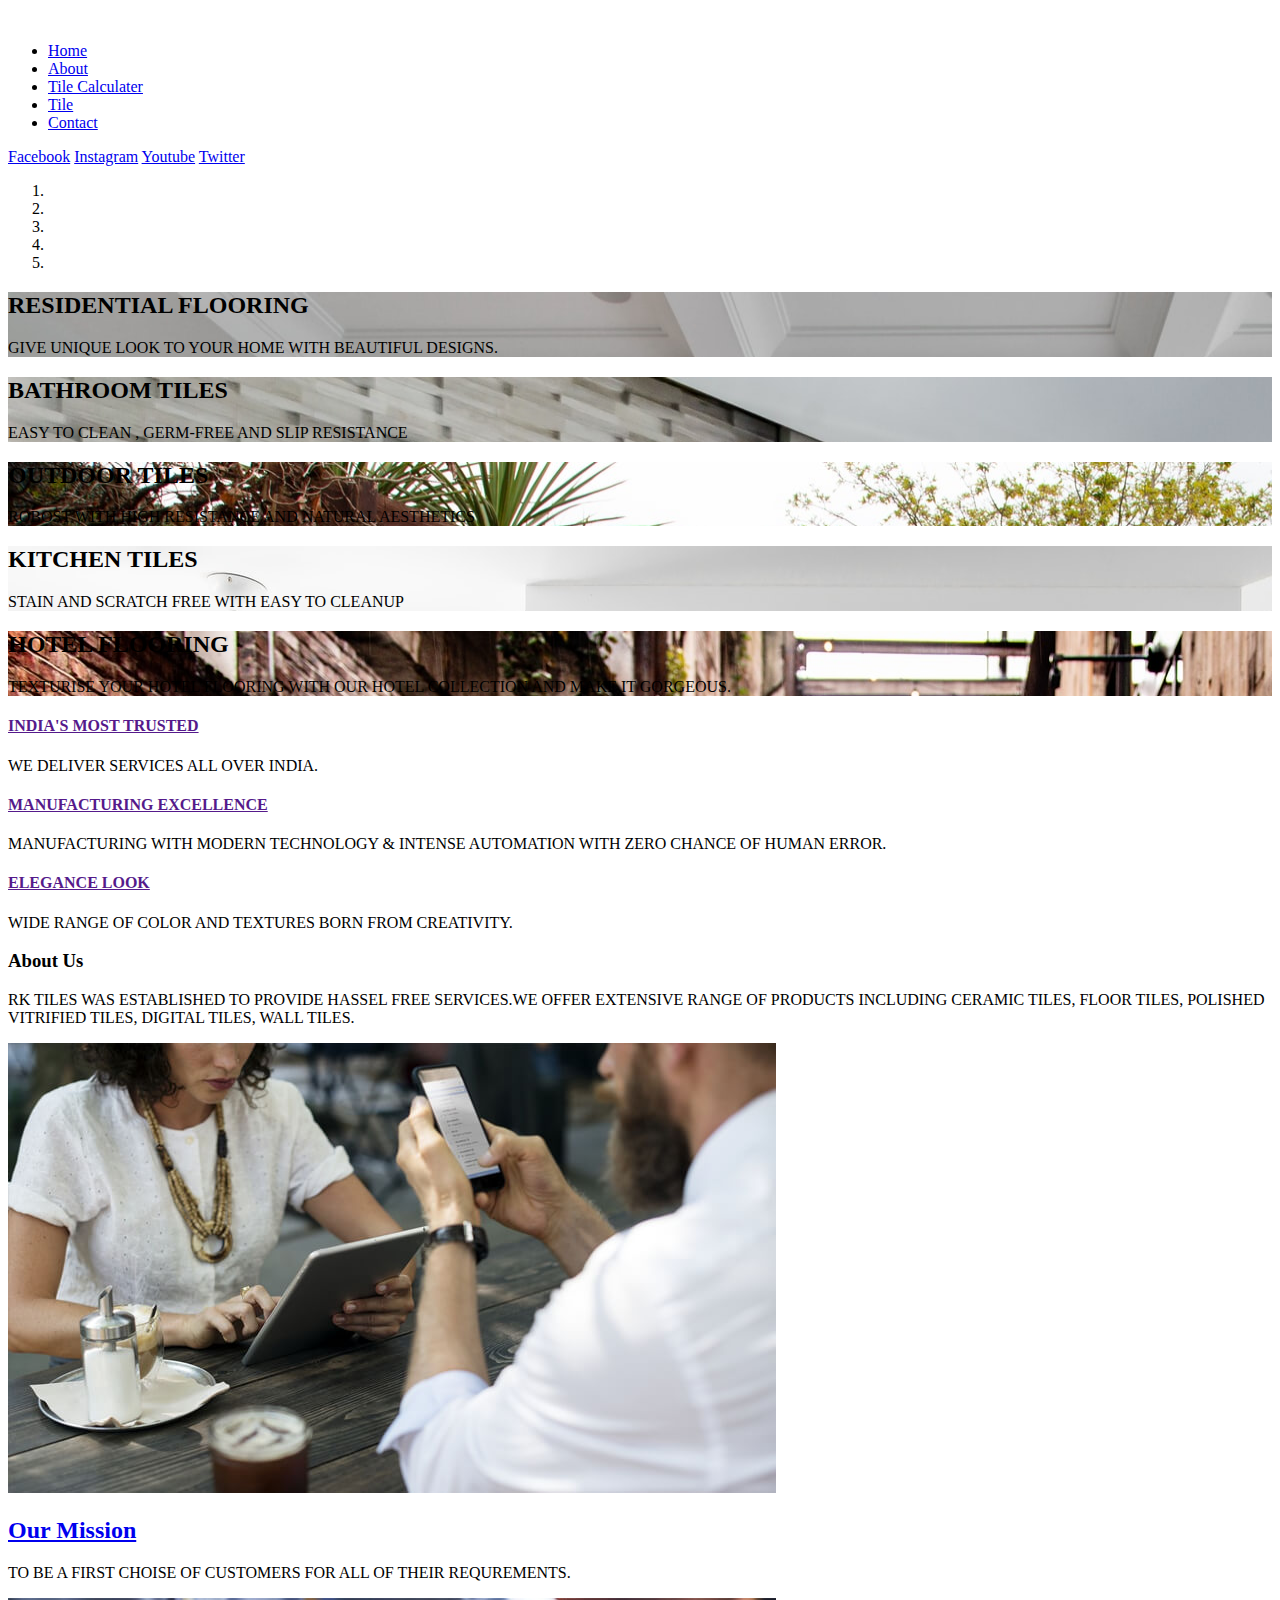
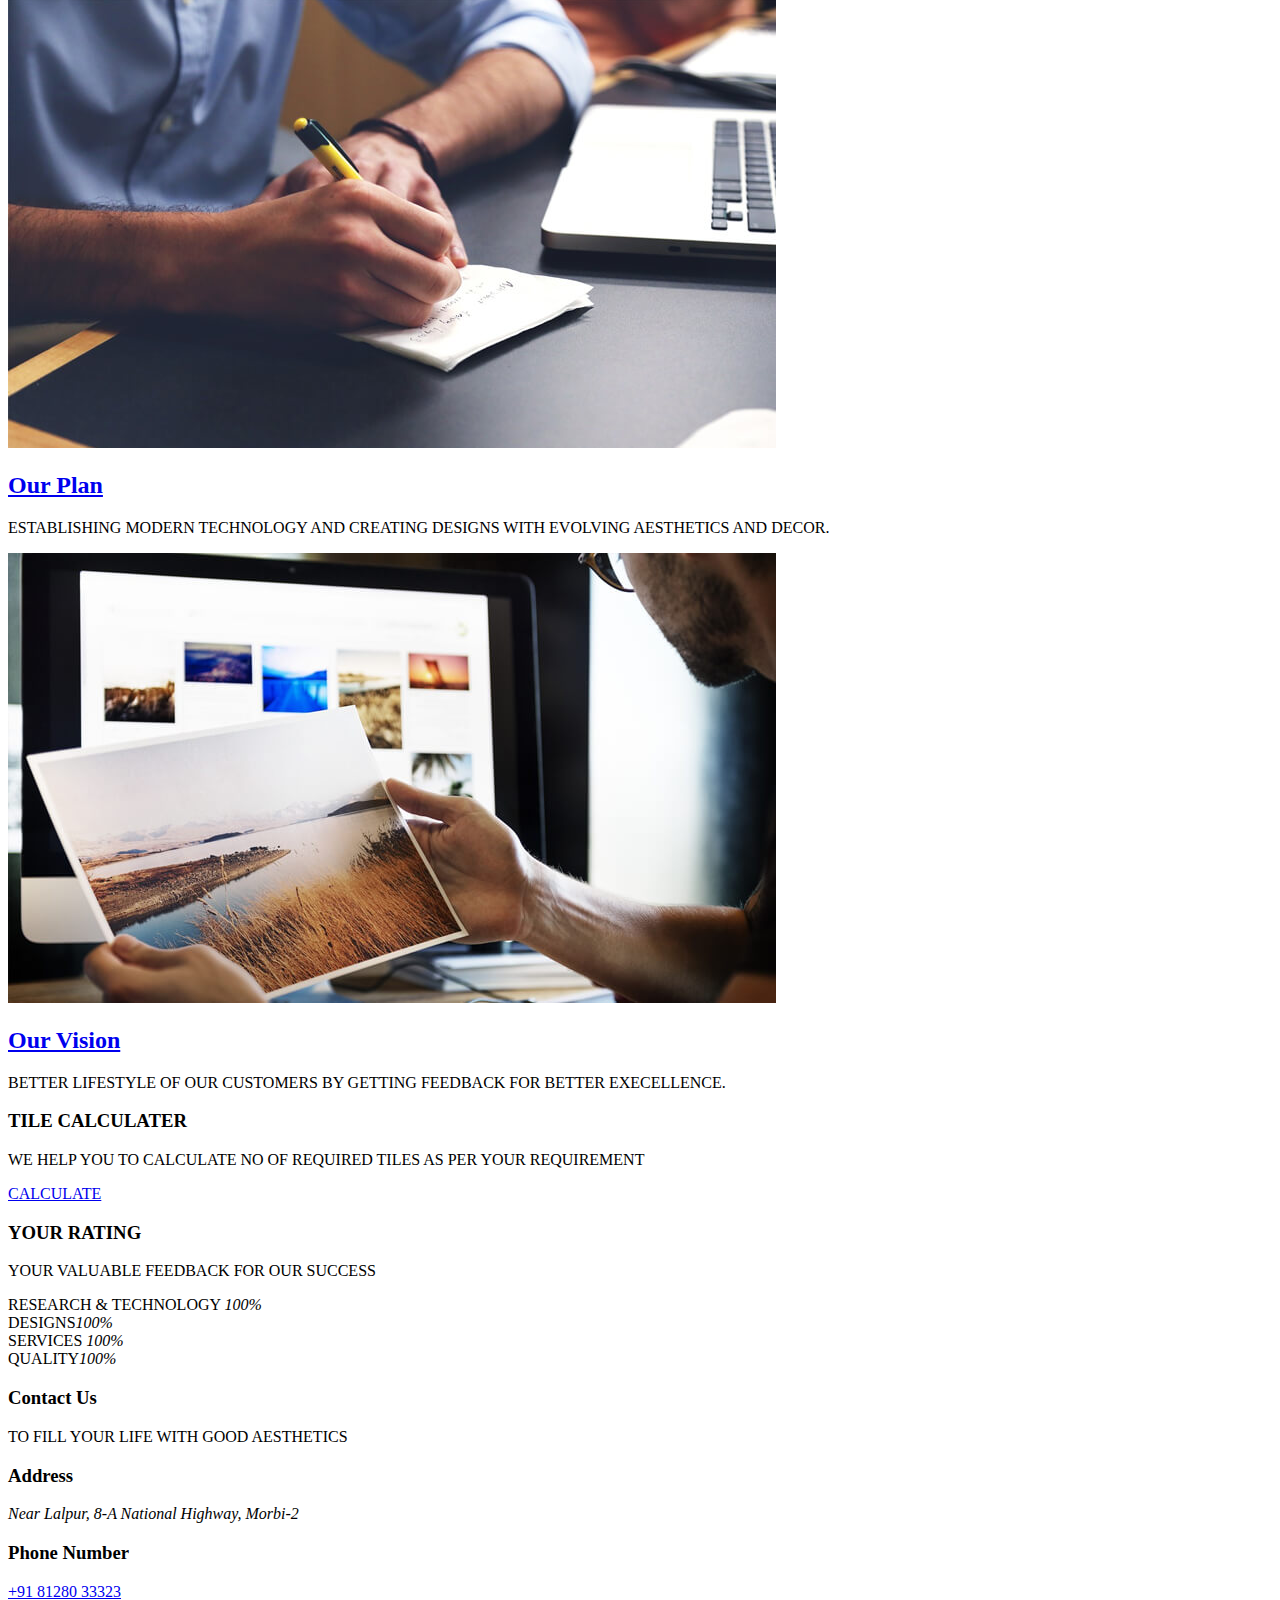
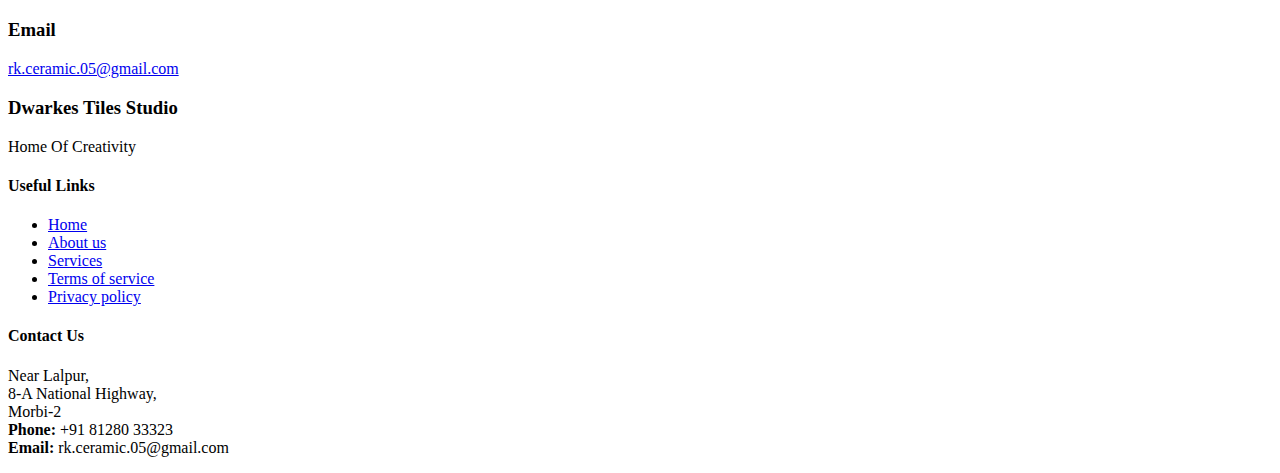
==== commit 4c72847d: "Add files via upload" ====
--- a/index.html
+++ b/index.html
@@ -11,7 +11,7 @@
 
   <!-- Favicons -->
   <link href="assets/img/favicon.png" rel="icon">
-  <link href="assets/img/apple-touch-icon.png" rel="apple-touch-icon">
+  <link href="assets/img/favicon.png" rel="apple-touch-icon">
 
   <!-- Google Fonts -->
   <link href="https://fonts.googleapis.com/css?family=Open+Sans:300,300i,400,400i,700,700i|Montserrat:300,400,500,700" rel="stylesheet">
@@ -21,7 +21,7 @@
   <link href="assets/vendor/aos/aos.css" rel="stylesheet">
   <link href="assets/vendor/bootstrap/css/bootstrap.min.css" rel="stylesheet">
   <link href="assets/vendor/bootstrap-icons/bootstrap-icons.css" rel="stylesheet">
-  <link href="assets/vendor/glightbox/css/glightbox.min.css" rel="stylesheet">
+  <!-- <link href="assets/vendor/glightbox/css/glightbox.min.css" rel="stylesheet"> -->
   <link href="assets/vendor/swiper/swiper-bundle.min.css" rel="stylesheet">
 
   <!-- Template Main CSS File -->
@@ -29,7 +29,8 @@
 
   <!-- Social Icons CSS Files -->
   <link href="assets/css/social.css" rel="stylesheet">
-  <link rel="stylesheet" href="https://use.fontawesome.com/releases/v5.15.2/css/all.css"/>
+  <link rel="stylesheet" href="assets/vendor/fontawesome/css/all.css">
+  <!-- <link rel="stylesheet" href="https://use.fontawesome.com/releases/v5.15.2/css/all.css"/> -->
 
   <!-- =======================================================
   * Template Name: BizPage - v5.3.0
@@ -47,7 +48,33 @@
 
       <div class="row justify-content-center align-items-center">
         <div class="col-xl-11 d-flex align-items-center justify-content-between">
-          <h1 class="logo"><a href="index.html">Dwarkes Tiles Studio</a></h1>
+          <!-- <a class="navbar-brand mt-2 mt-lg-0" href="#">
+            <img
+              src="assets/img/favicon.png"
+              height="80"
+              alt=""
+              loading="lazy"
+            />
+          </a> -->
+          <!-- <h1 class="logo">
+            <a class="navbar-brand mt-2 mt-lg-0" href="#">
+              <img
+                src="assets/img/title.png"
+                height="150"
+                alt=""
+                loading="lazy"
+              />
+            </a>
+          </h1> -->
+          <div class=""><a class="navbar-brand mt-2 mt-lg-0" href="#">
+            <img
+              src="assets/img/l4.png"
+              height="50"
+              alt=""
+              loading="lazy"
+            />
+          </a>
+          </div>
           <!-- Uncomment below if you prefer to use an image logo -->
           <!-- <a href="index.html" class="logo"><img src="assets/img/logo.png" alt="" class="img-fluid"></a>-->
 
@@ -56,6 +83,7 @@
               <li><a class="nav-link scrollto active" href="#hero">Home</a></li>
               <li><a class="nav-link scrollto" href="#about">About</a></li>
               <li><a class="nav-link scrollto" href="#call-to-action">Tile Calculater</a></li>
+              <li><a class="nav-link scrollto" href="tiles.html">Tile</a></li>
               <!-- <li><a class="nav-link scrollto " href="#portfolio">Portfolio</a></li>
               <li><a class="nav-link scrollto" href="#team">Team</a></li>
               <li class="dropdown"><a href="#"><span>Drop Down</span> <i class="bi bi-chevron-down"></i></a>
@@ -107,7 +135,7 @@
             <div class="carousel-container">
               <div class="container">
                 <h2 class="animate__animated animate__fadeInDown">RESIDENTIAL FLOORING</h2>
-                <p class="animate__animated animate__fadeInUp">GIVE UNIQUE LOOK TO YOUR HOME WITH BEAUTIFUL DESIGNS.</p>
+                <p class="animate__animated animate__backInDown">GIVE UNIQUE LOOK TO YOUR HOME WITH BEAUTIFUL DESIGNS.</p>
                 <!-- <a href="#featured-services" class="btn-get-started scrollto animate__animated animate__fadeInUp">Get Started</a> -->
               </div>
             </div>
@@ -772,7 +800,7 @@
             <div class="contact-phone">
               <i class="bi bi-phone"></i>
               <h3>Phone Number</h3>
-              <p><a href="tel:+155895548855">+91 81280 33323</a></p>
+              <p><a href="tel:+918128033323">+91 81280 33323</a></p>
             </div>
           </div>
 
@@ -780,7 +808,7 @@
             <div class="contact-email">
               <i class="bi bi-envelope"></i>
               <h3>Email</h3>
-              <p><a href="mailto:info@example.com">rk.ceramic.05@gmail.com</a></p>
+              <p><a href="rk.ceramic.05@gmail.com">rk.ceramic.05@gmail.com</a></p>
             </div>
           </div>
 
@@ -852,7 +880,7 @@
               <a href="#" class="twitter"><i class="bi bi-twitter"></i></a>
               <a href="#" class="facebook"><i class="bi bi-facebook"></i></a>
               <a href="#" class="instagram"><i class="bi bi-instagram"></i></a>
-              <a href="#" class="instagram"><i class="bi bi-instagram"></i></a>
+              <a href="#" class="youtube"><i class="bi bi-youtube"></i></a>
               <a href="#" class="linkedin"><i class="bi bi-linkedin"></i></a>
             </div>
 
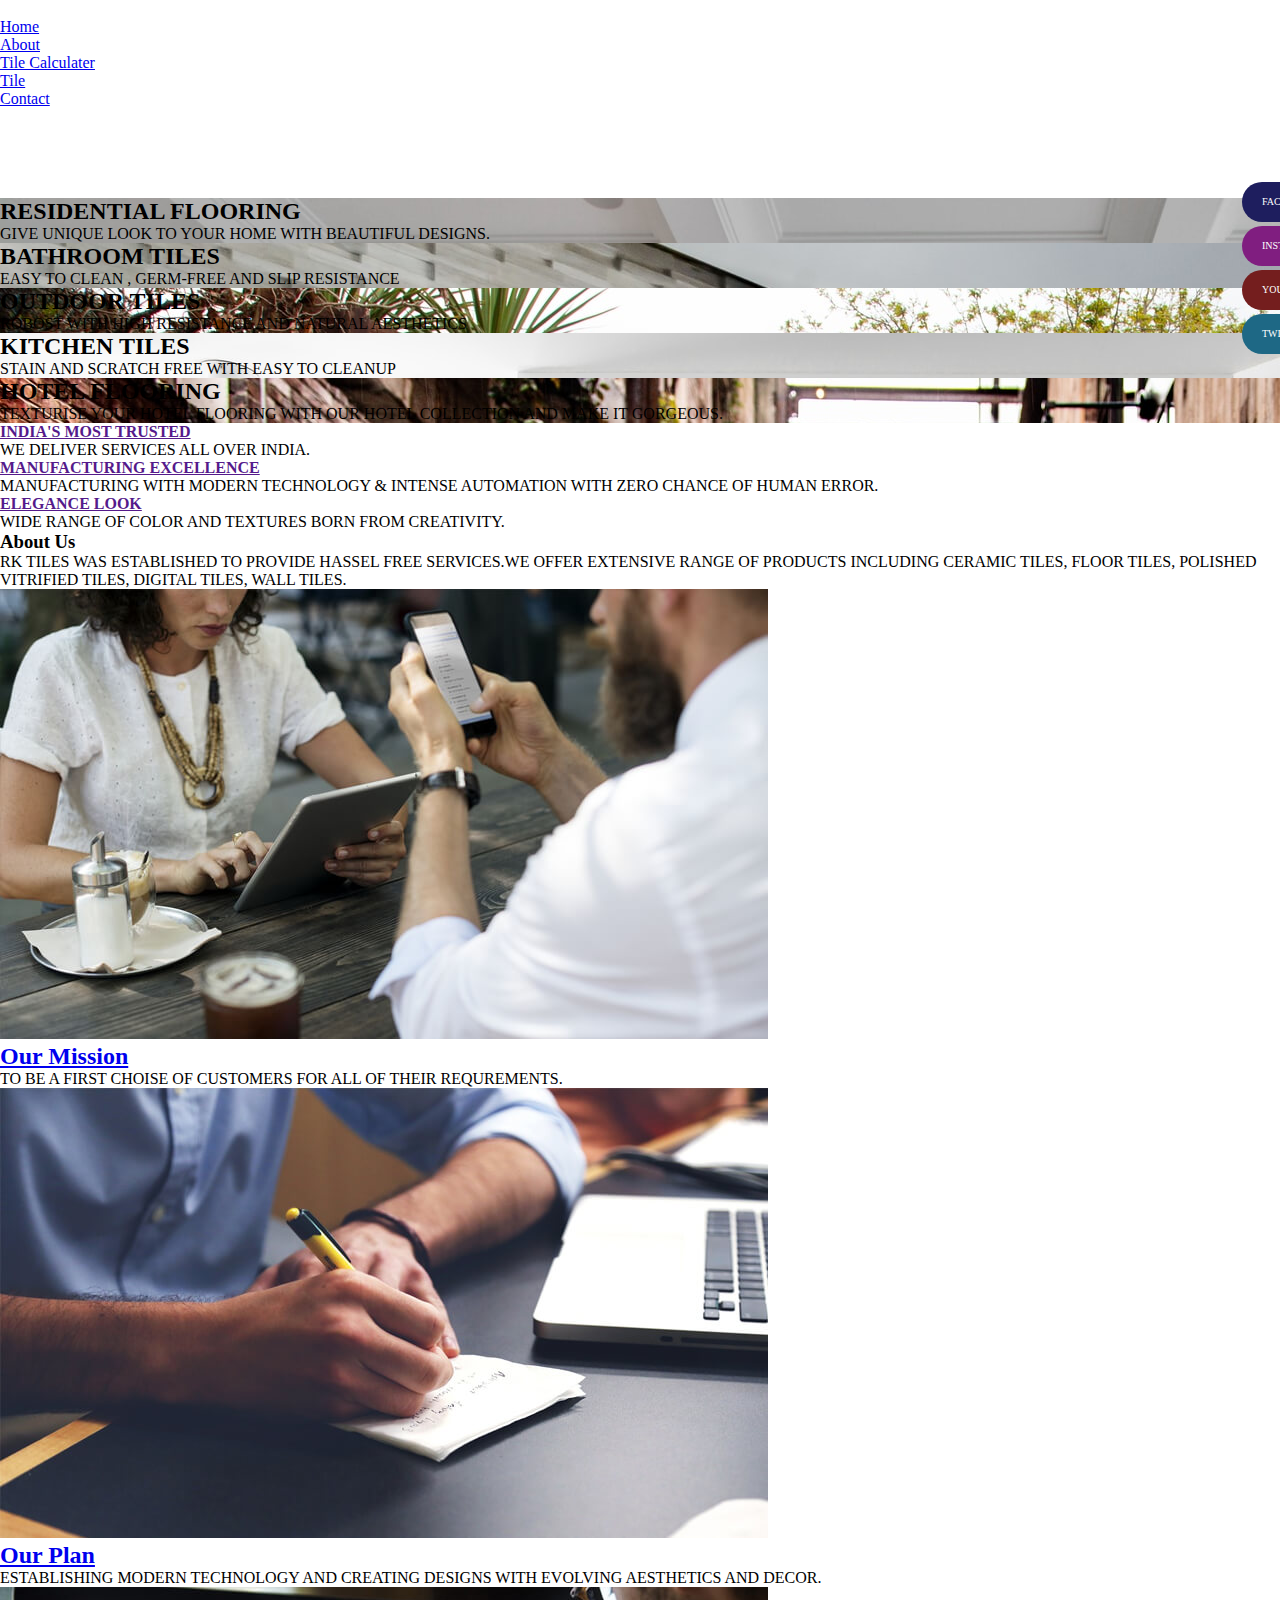
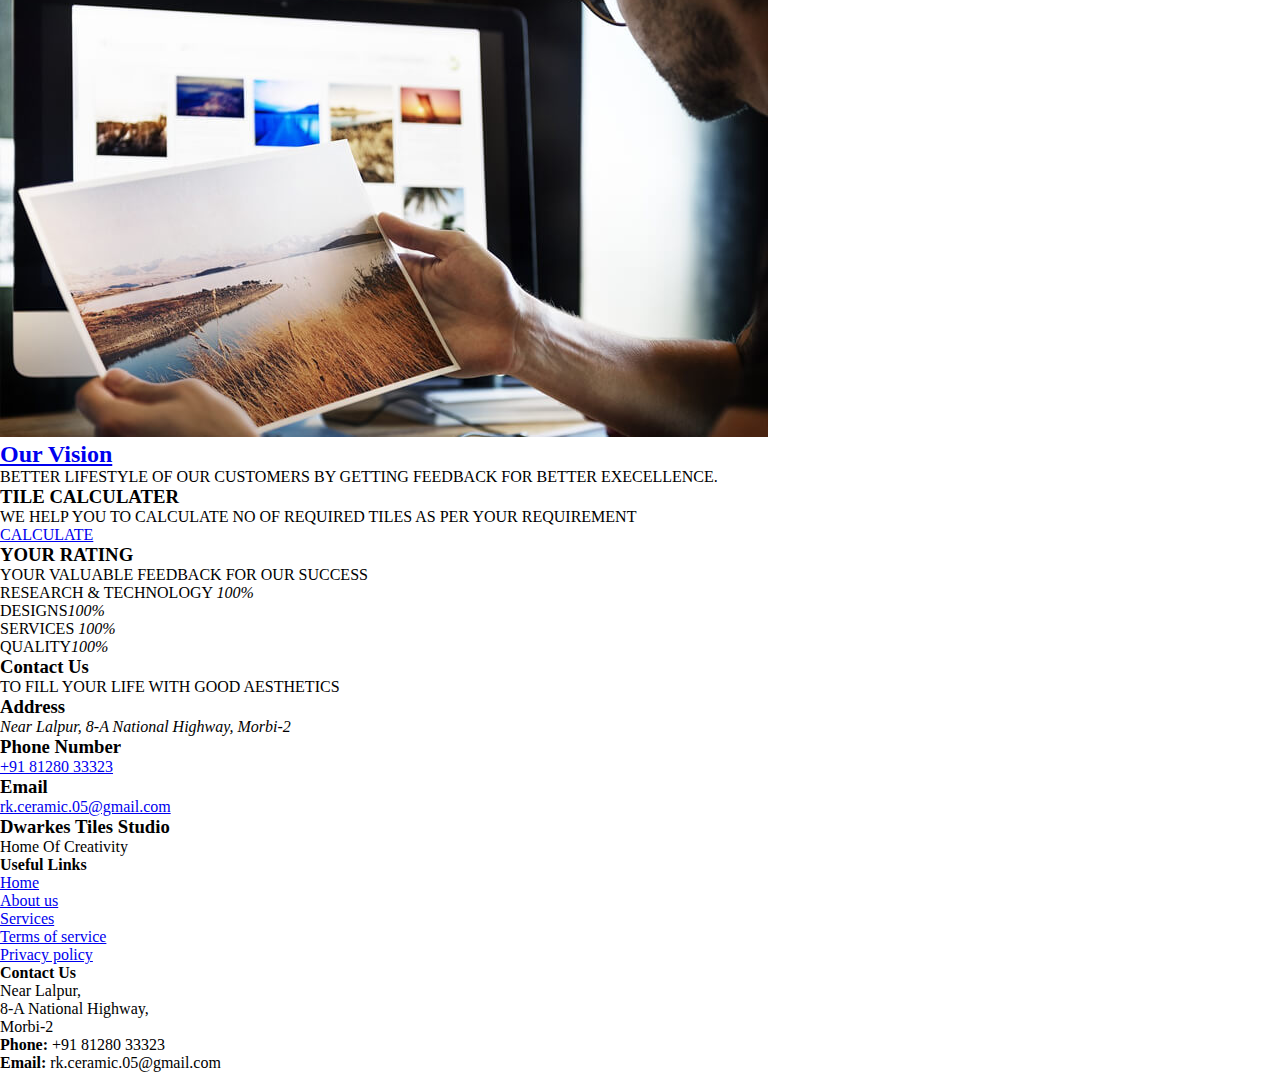
==== commit 7191f11c: "Update index.html" ====
--- a/index.html
+++ b/index.html
@@ -135,7 +135,7 @@
             <div class="carousel-container">
               <div class="container">
                 <h2 class="animate__animated animate__fadeInDown">RESIDENTIAL FLOORING</h2>
-                <p class="animate__animated animate__backInDown">GIVE UNIQUE LOOK TO YOUR HOME WITH BEAUTIFUL DESIGNS.</p>
+                <p class="animate__animated animate__fadeInUp">GIVE UNIQUE LOOK TO YOUR HOME WITH BEAUTIFUL DESIGNS.</p>
                 <!-- <a href="#featured-services" class="btn-get-started scrollto animate__animated animate__fadeInUp">Get Started</a> -->
               </div>
             </div>
@@ -808,7 +808,7 @@
             <div class="contact-email">
               <i class="bi bi-envelope"></i>
               <h3>Email</h3>
-              <p><a href="rk.ceramic.05@gmail.com">rk.ceramic.05@gmail.com</a></p>
+              <p><a href="mailto:rk.ceramic.05@gmail.com">rk.ceramic.05@gmail.com</a></p>
             </div>
           </div>
 
@@ -933,4 +933,4 @@
 
 </body>
 
-</html>+</html>
--- a/assets/css/social.css
+++ b/assets/css/social.css
@@ -0,0 +1,81 @@
+/*--------------------------------------------------------------
+# Social Icons
+--------------------------------------------------------------*/
+*
+{
+    margin: 0px;
+    padding: 0px;
+}
+html,body{
+    height: 100%;
+}
+.withbg{
+    height: 100%;
+    background-color: lime;
+    background-position: center;
+    background-size: cover;
+}
+.icons{
+    position: fixed;
+    z-index: 1000;
+    top: 20%;
+    right: 0%;
+    width: 115px;
+    display: flex;
+    flex-direction: column;
+}
+.icons a{
+    text-decoration: none;
+    text-transform: uppercase;
+    color: white;
+    margin: 2px;
+    padding: 10px;
+    font-size: 10px;
+    font-family: 'Times New Roman', Times, serif;
+    text-align: left;
+    border-radius: 50px 0px 0px 50px;
+    transform: translate(75px,0px);
+    transition: all  0.5s;
+}
+.icons a:hover{
+    transform: translate(0px,0px);
+}
+.icons a i{
+    margin-right: 10px;
+    background-color: white;
+    color: black;
+    height: 20px;
+    width: 20px;
+    text-align: center;
+    line-height: 20px;
+    border-radius: 50%;
+    transition:  all 0.5s;
+}
+.icons a:hover i{
+    transform: rotate(-360deg);
+}
+.icons a i.fa-facebook-f{
+    color: blue;
+}
+.icons a i.fa-instagram{
+    color: magenta;
+}
+.icons a i.fa-youtube{
+    color: red;
+}
+.icons a i.fa-twitter{
+    color: skyblue;
+}
+.facebook{
+    background-color: rgb(30, 30, 94);
+    width: auto;
+}
+.instagram{
+    background-color: rgb(128, 30, 128);
+}
+.youtube{
+    background-color: rgb(116, 30, 30);
+}
+.twitter{
+    background-color: rgb(30, 104, 133);
+}
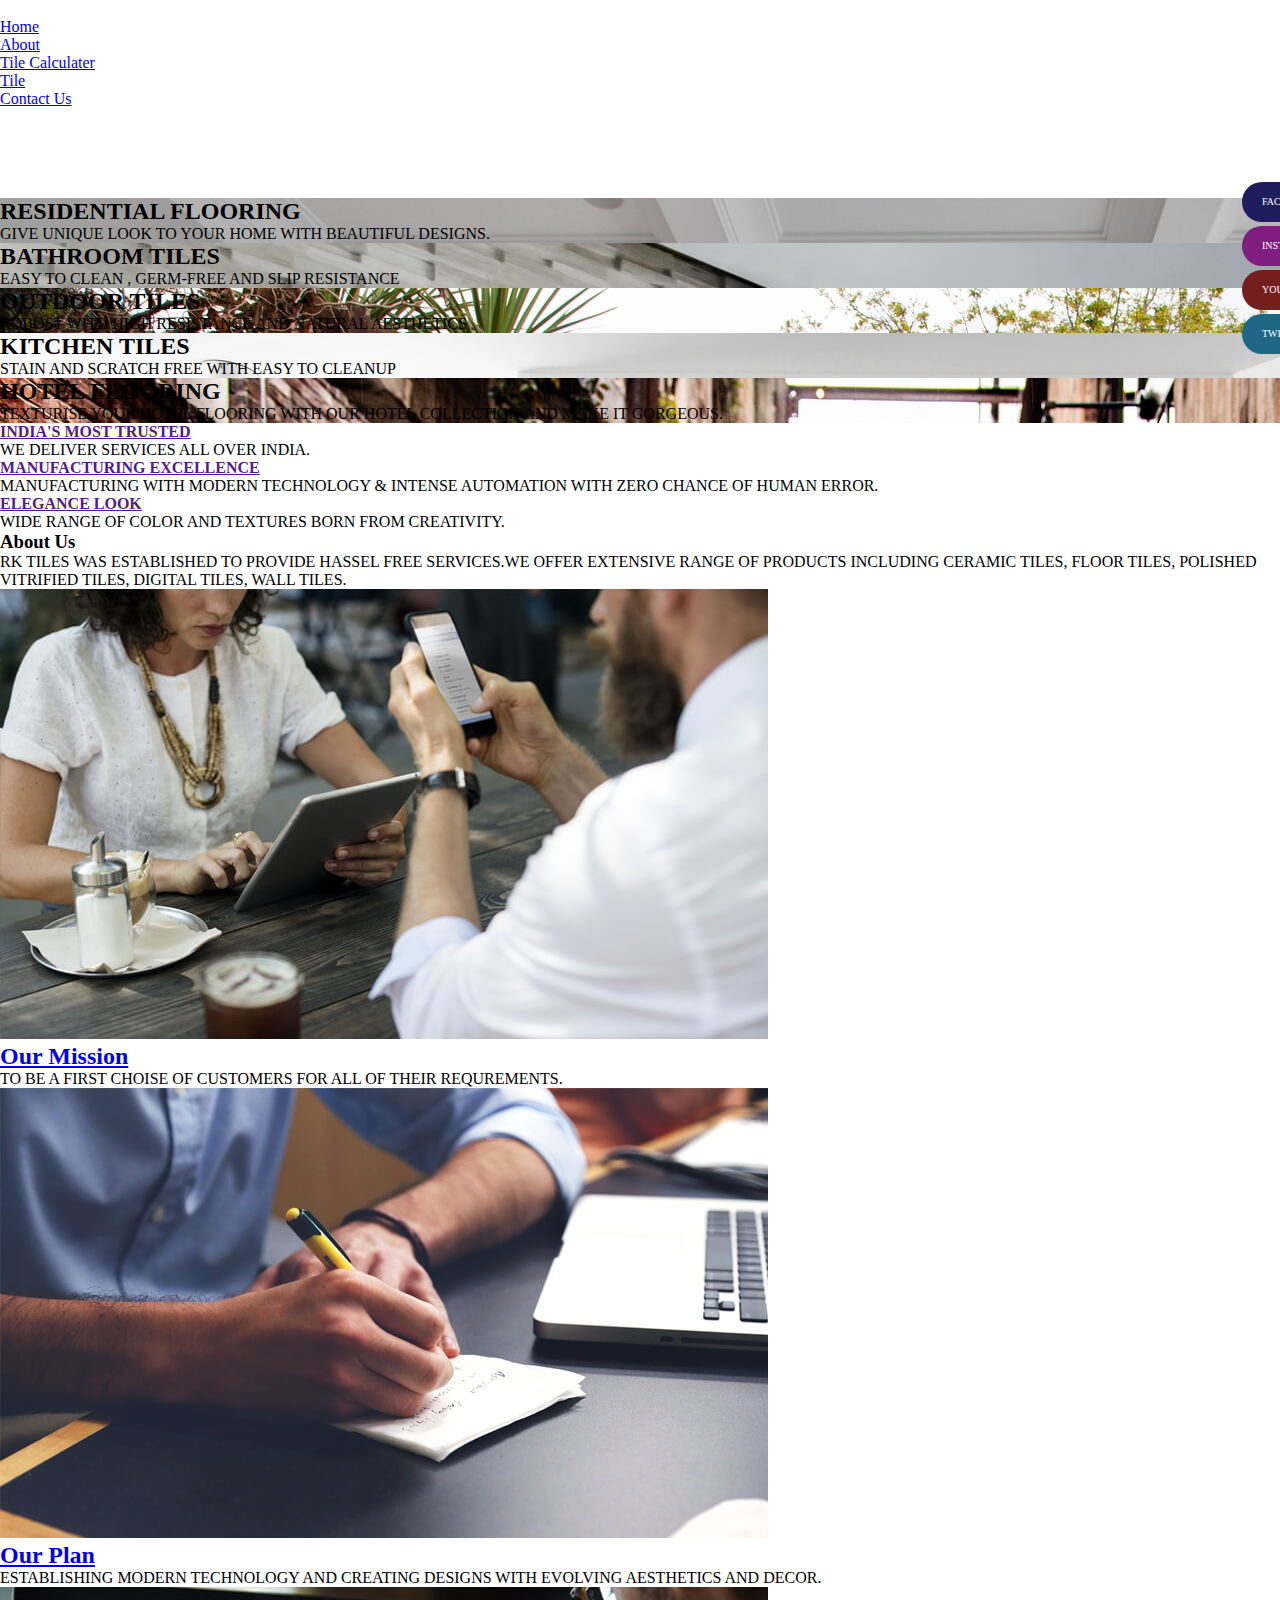
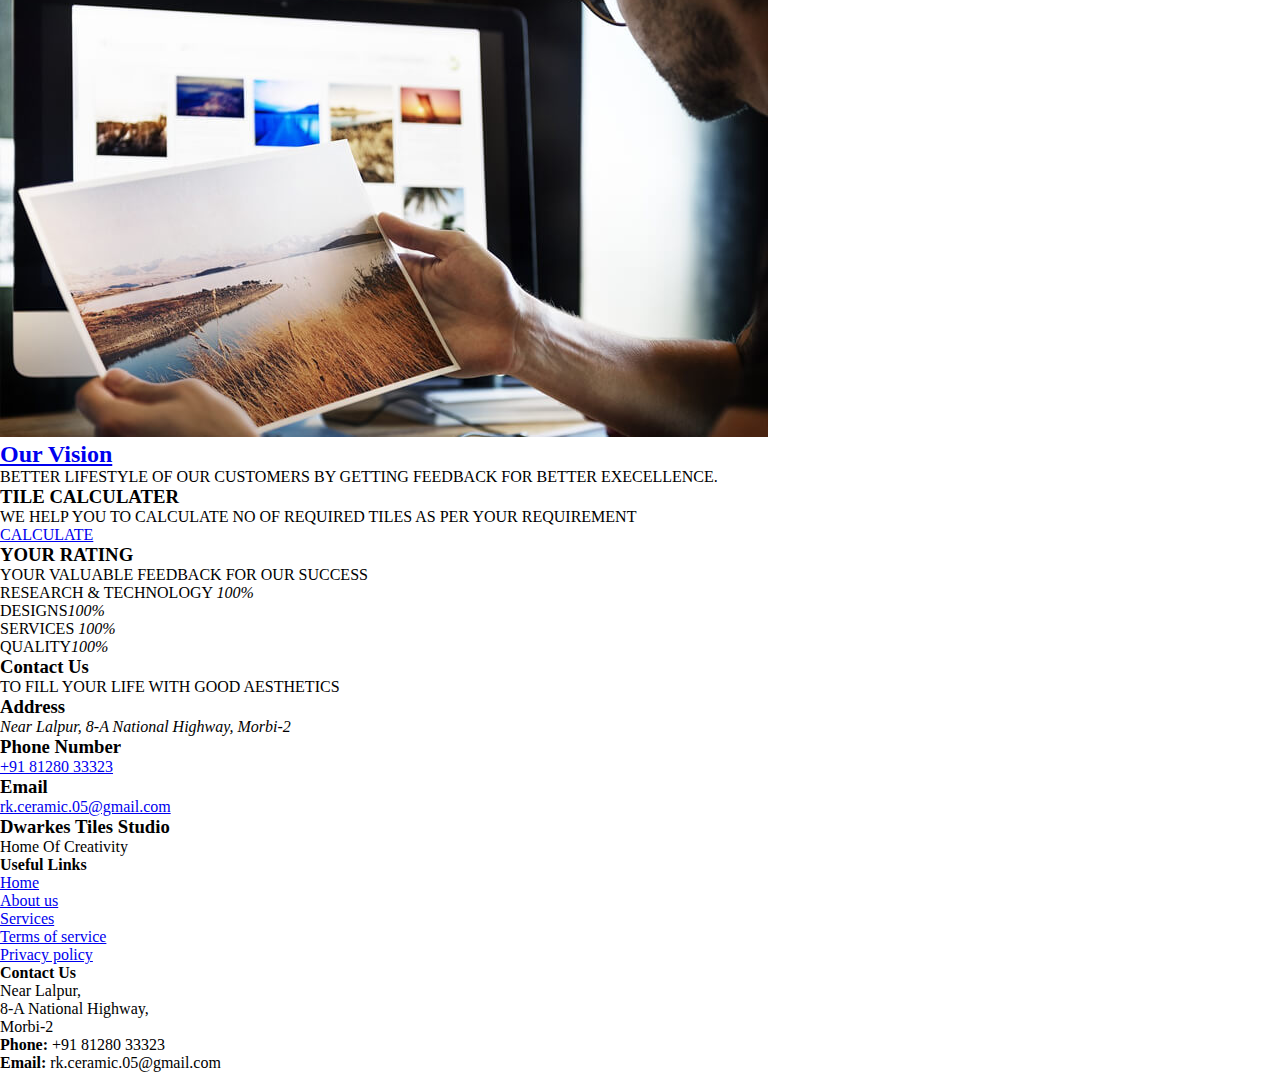
==== commit e64fa246: "Update index.html" ====
--- a/index.html
+++ b/index.html
@@ -80,7 +80,7 @@
 
           <nav id="navbar" class="navbar">
             <ul>
-              <li><a class="nav-link scrollto active" href="#hero">Home</a></li>
+              <li><a class="nav-link scrollto active" href="index.html">Home</a></li>
               <li><a class="nav-link scrollto" href="#about">About</a></li>
               <li><a class="nav-link scrollto" href="#call-to-action">Tile Calculater</a></li>
               <li><a class="nav-link scrollto" href="tiles.html">Tile</a></li>
@@ -103,7 +103,7 @@
                   <li><a href="#">Drop Down 4</a></li>
                 </ul>
               </li> -->
-              <li><a class="nav-link scrollto" href="#contact">Contact</a></li>
+              <li><a class="nav-link scrollto" href="#contact">Contact Us</a></li>
             </ul>
             <i class="bi bi-list mobile-nav-toggle"></i>
           </nav><!-- .navbar -->
@@ -332,7 +332,7 @@
       <div class="container text-center" data-aos="zoom-in">
         <h3>TILE CALCULATER</h3>
         <p> WE HELP YOU TO CALCULATE NO OF REQUIRED TILES AS PER YOUR REQUIREMENT</p>
-        <a class="cta-btn1" href="tile_calculater.html">CALCULATE</a>
+        <a class="cta-btn1" href="tile_calc.html">CALCULATE</a>
       </div>
     </section><!-- End Call To Action Section -->
 
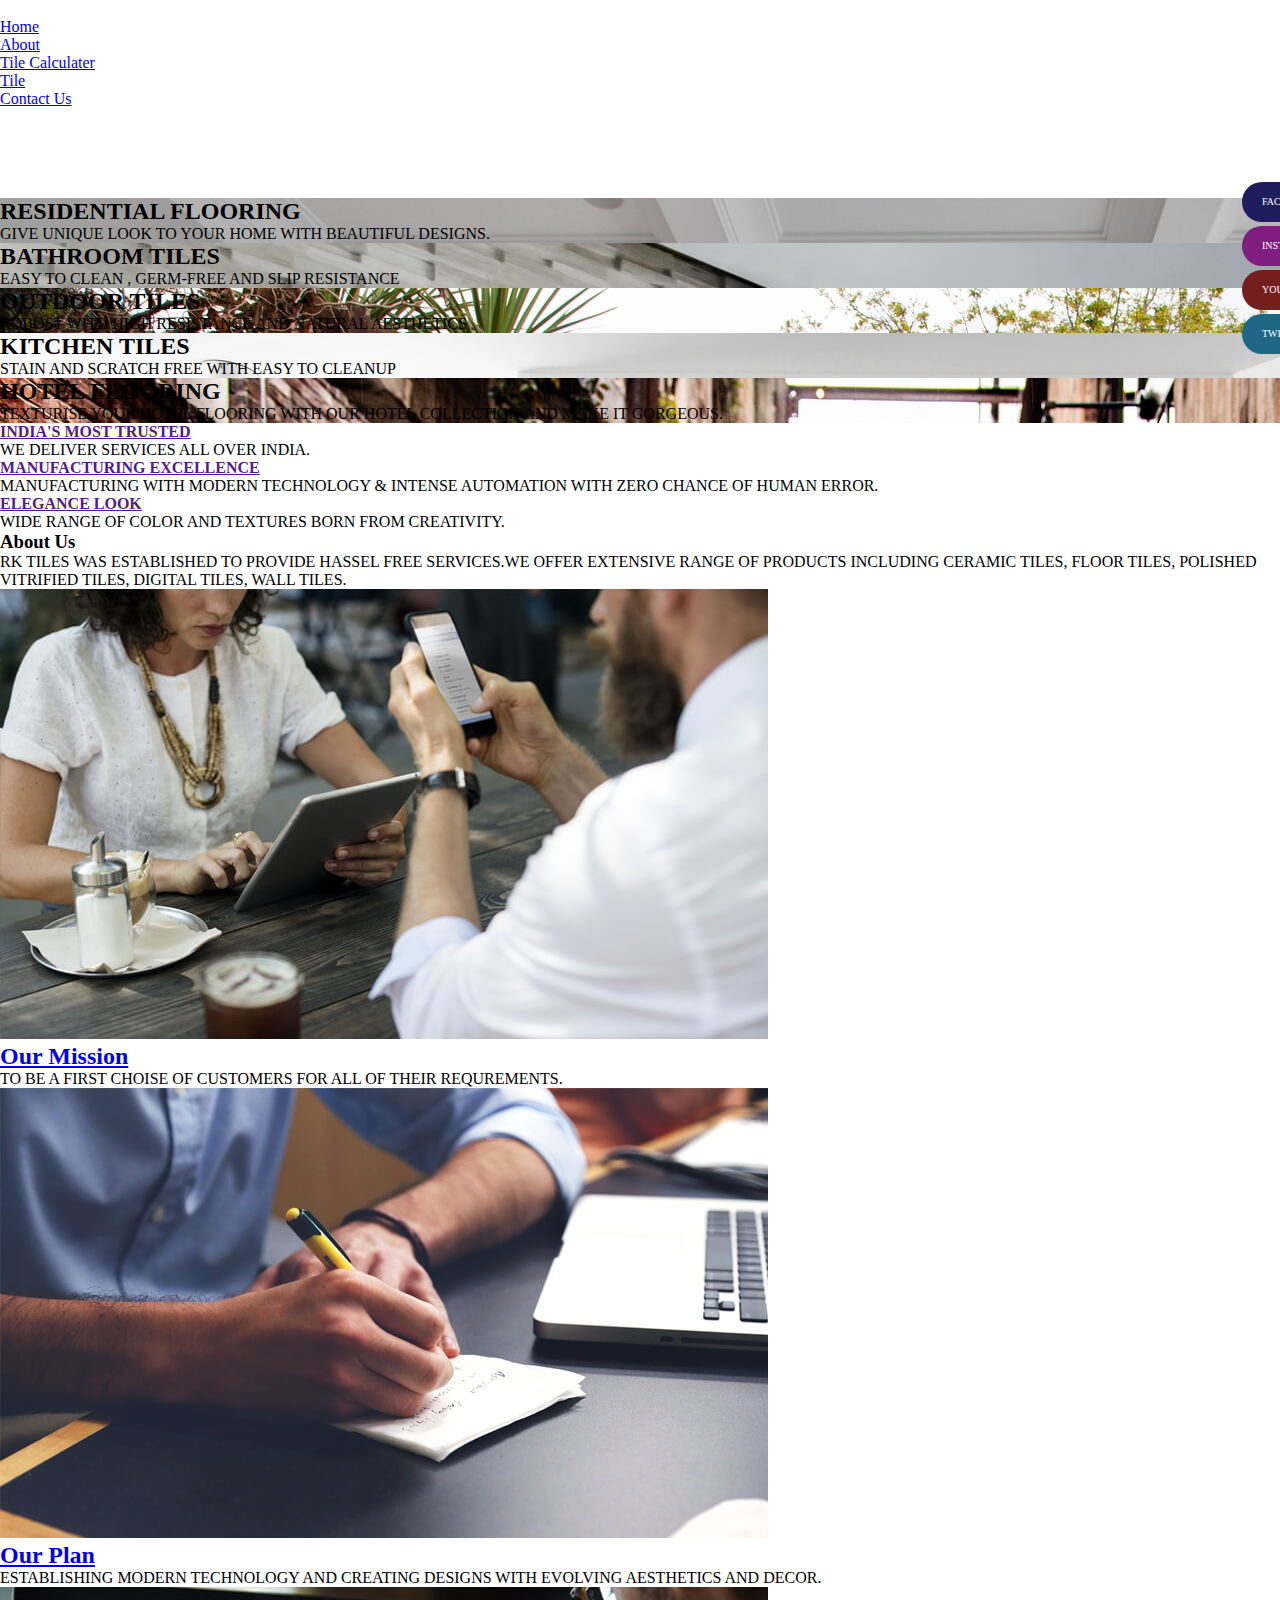
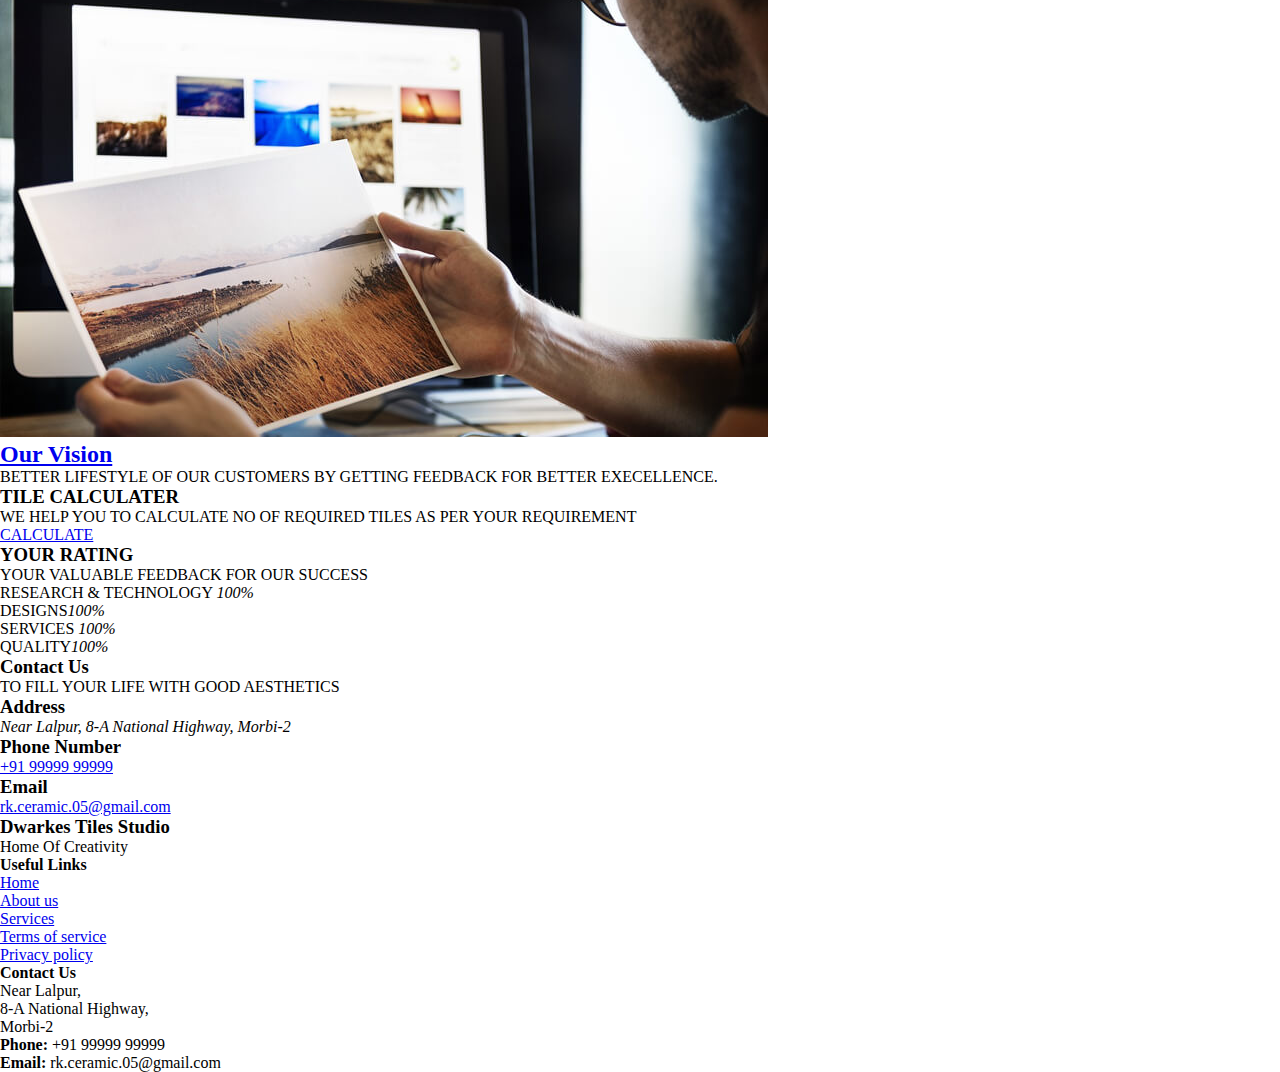
==== commit fa25e7ab: "CHANGE PHONE NO" ====
--- a/index.html
+++ b/index.html
@@ -800,7 +800,7 @@
             <div class="contact-phone">
               <i class="bi bi-phone"></i>
               <h3>Phone Number</h3>
-              <p><a href="tel:+918128033323">+91 81280 33323</a></p>
+              <p><a href="tel:+918128033323">+91 99999 99999</a></p>
             </div>
           </div>
 
@@ -872,7 +872,7 @@
               Near Lalpur, <br>
               8-A National Highway,<br>
               Morbi-2 <br>
-              <strong>Phone:</strong> +91 81280 33323<br>
+              <strong>Phone:</strong> +91 99999 99999<br>
               <strong>Email:</strong> rk.ceramic.05@gmail.com<br>
             </p>
 
